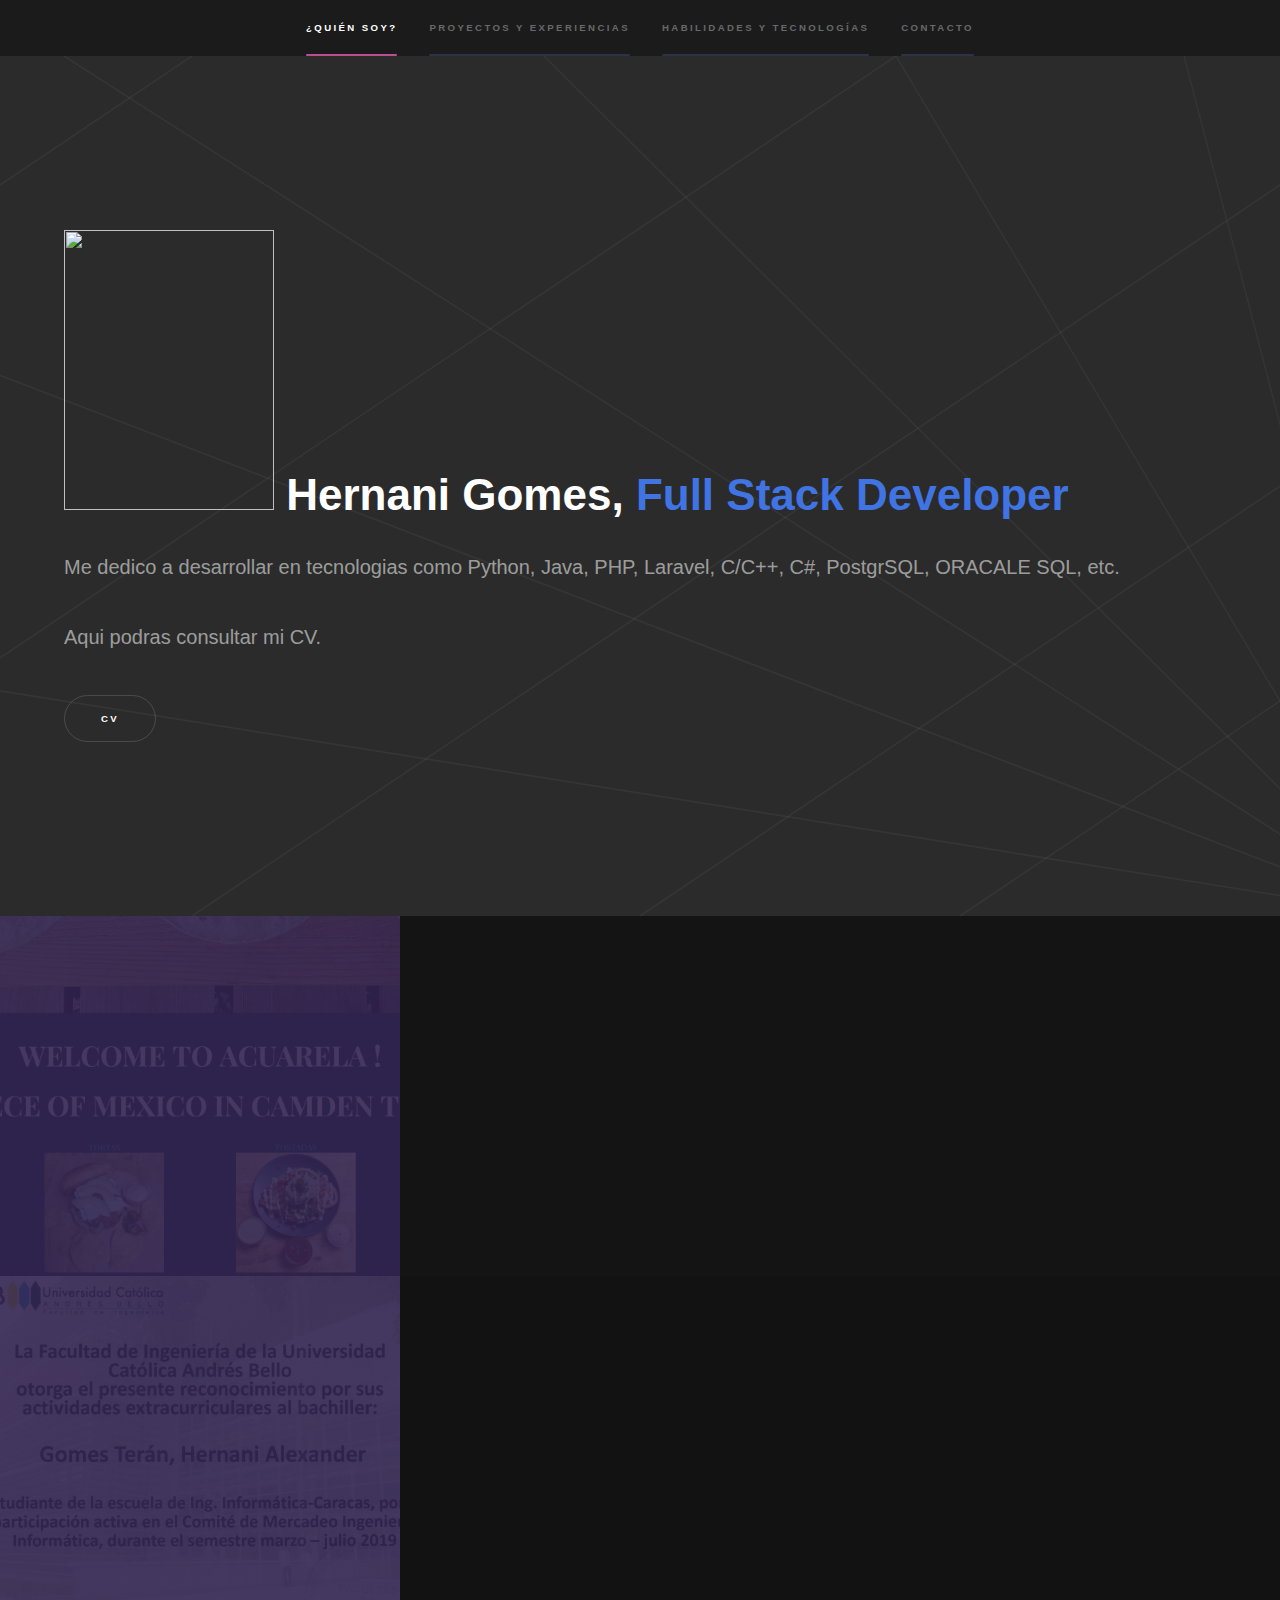
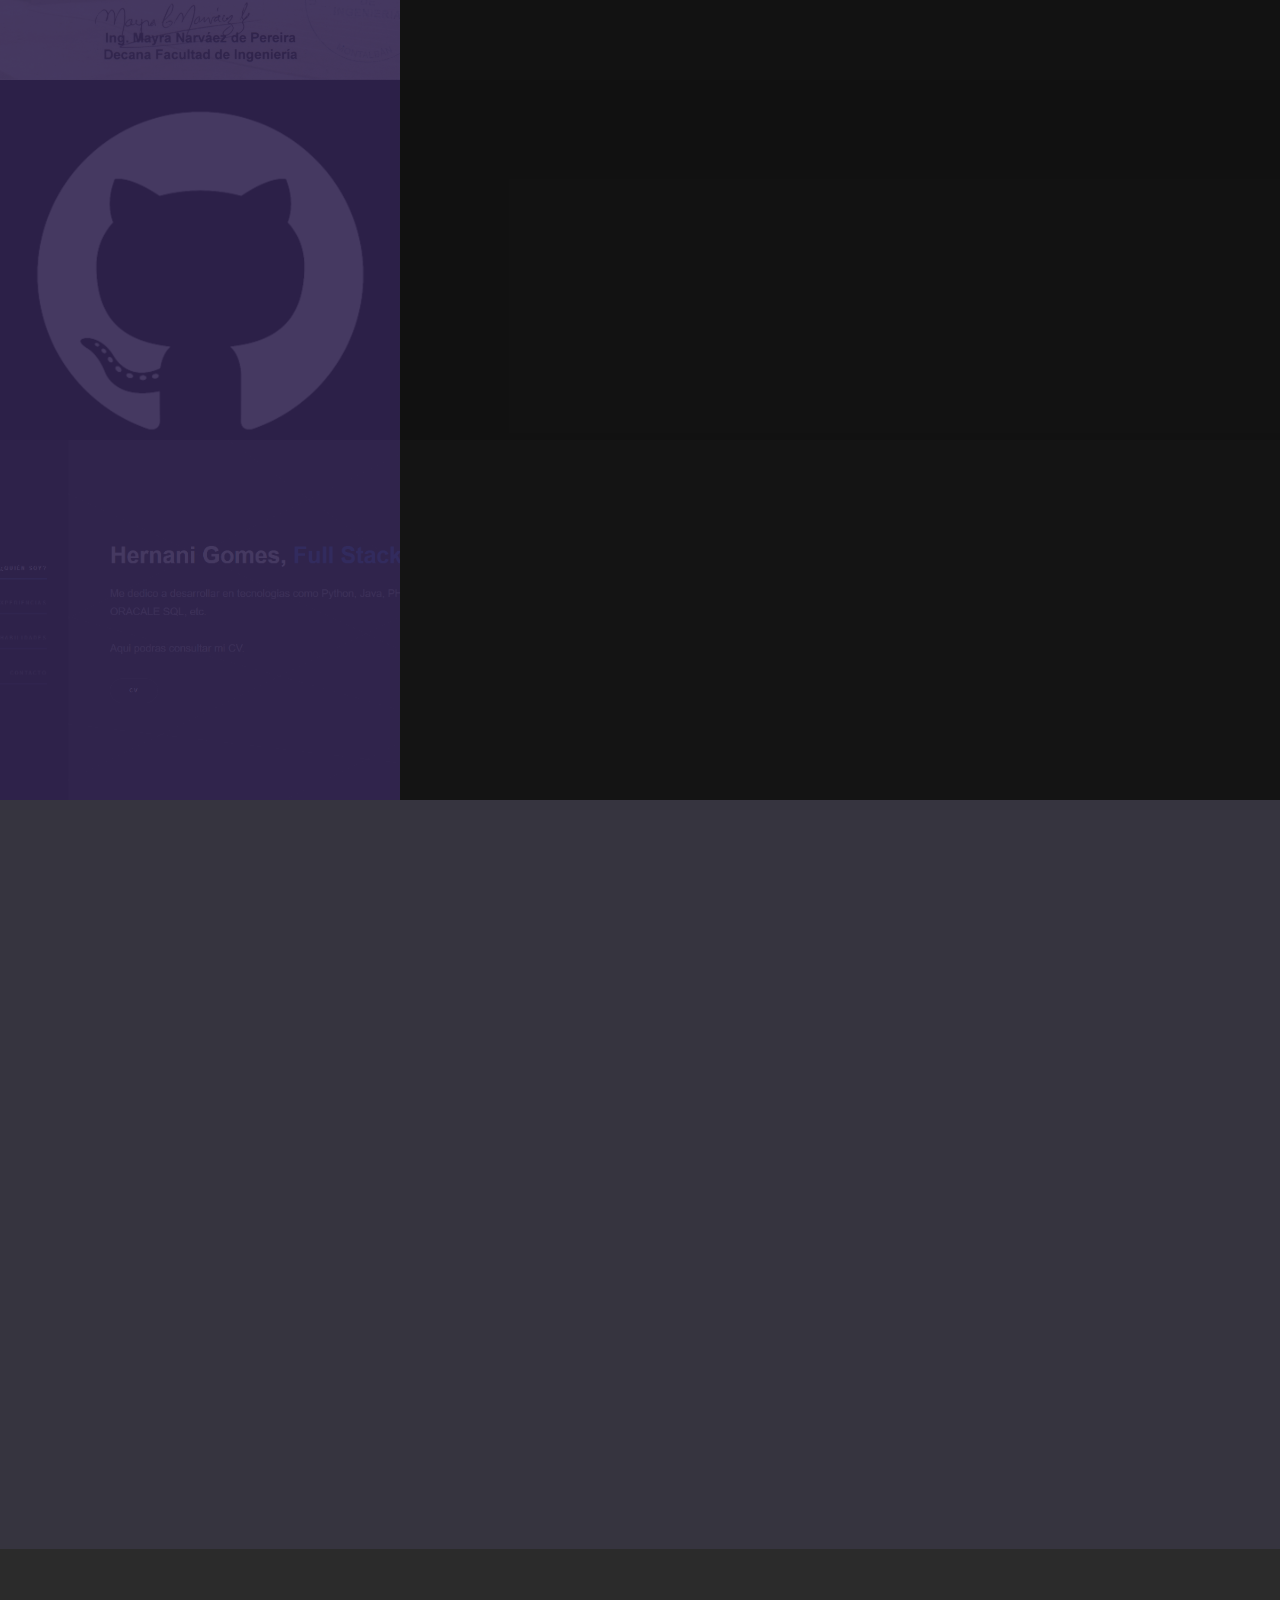
==== index.html @ 210cffc6 "Mi Portafolio" ====
<!DOCTYPE HTML>
<html>
	<head>
		<title>Portafolio Hernani Gomes</title>
		<meta charset="utf-8" />
		<meta name="viewport" content="width=device-width, initial-scale=1, user-scalable=no" />
		<link rel="stylesheet" href="assets/css/main.css" />
		<noscript><link rel="stylesheet" href="assets/css/noscript.css" /></noscript>
		<script src="https://kit.fontawesome.com/86a9fb1129.js" crossorigin="anonymous"></script>
		<link rel="stylesheet" href="https://kit.fontawesome.com/86a9fb1129.css" crossorigin="anonymous">
	</head>
	
	<body class="is-preload">

		<!-- Sidebar -->
			<section id="sidebar">
				<div class="inner">
					<nav>
						<ul>
							<li><a href="#intro">¿Quién Soy?</a></li>
							<li><a href="#one">Proyectos y Experiencias</a></li>
							<li><a href="#two">Habilidades y Tecnologías</a></li>
							<li><a href="#three">Contacto</a></li>
						</ul>
					</nav>
				</div>
			</section>

		<!-- Wrapper -->
			<div id="wrapper">

				<!-- Intro -->
					<section id="intro" class="wrapper style1 fullscreen fade-up">
						<div class="inner">
							<h1><img src="images/edit1.png" width="210" height="280"/> Hernani Gomes, <span style="color: #4074e2;">Full Stack Developer</span></h1>
							<p>Me dedico a desarrollar en tecnologias como Python, Java, PHP, Laravel, C/C++, C#, PostgrSQL, ORACALE SQL, etc.<br />
								<br />Aqui podras consultar mi CV.</p>
							<ul class="actions">
								<li><a href="https://drive.google.com/file/d/1AVigqEh8tmgvZfERS571VkSFJhNwLQXk/view?usp=share_link" class="button scrolly">CV</a></li>
							</ul>
						</div>
					</section>

				<!-- One -->
					<section id="one" class="wrapper style2 spotlights">
						<section>
							<a href="https://acuarelamexicanfood.com/our-menu/" class="image"><img src="images/pic01.png" alt="" data-position="center center" /></a>
							<div class="content">
								<div class="inner">
									<h2>EXPERIENCIA LABORAL</h2>
									<p>● Creación de plantilla de la página e implementación utilizando
										WordPress.<br />● Cambios o mejoras de diseño.<br />● Pruebas de funcionalidad y soporte.</p>
									<ul class="actions">
										<li><a href="https://acuarelamexicanfood.com/our-menu/" class="button">Link</a></li>
									</ul>
								</div>
							</div>
						</section>
						<section>
							<a href="https://drive.google.com/file/d/1l1Yx-4ckhntpm7dyTbCHjA9xAandsKcz/view?usp=share_link" class="image"><img src="images/pic02.jpg" alt="" data-position="top center" /></a>
							<div class="content">
								<div class="inner">
									<h2>EXPERIENCIA EXTRACURRICULAR</h2>
									<p>● Participar y desarrollar actividades (Charlas, Cursos, Clases Magistrales, entre otros) para estudiantes de bachillerato interesados en la ingeniería informática, con el fin de motivarlos a estudiar esta carrera.<br />● Apoyar en la moderación de reuniones para cumplir con los objetivos planteados.<br />● Apoyar en el marketing y la logística de otras agrupaciones de la institución.<br /></p>
									<ul class="actions">
										<li><a href="https://drive.google.com/file/d/1l1Yx-4ckhntpm7dyTbCHjA9xAandsKcz/view?usp=share_link" class="button">Link</a></li>
									</ul>
								</div>
							</div>
						</section>
						<section>
							<a href="https://github.com/heralex98?tab=repositories" class="image"><img src="images/pic03.png" alt="" data-position="25% 25%" /></a>
							<div class="content">
								<div class="inner">
									<h2>Proyectos Universitarios</h2>
									<p>Algunos de mis proyectos desarrollados o en desarrollo para las materias de la carrera de Ingeniería Informática en Universidad Católica Andrés Bello (UCAB).</p>
									<ul class="actions">
										<li><a href="https://github.com/heralex98?tab=repositories" class="button">link</a></li>
									</ul>
								</div>
							</div>
						</section>
						<section>
							<a href="#" class="image"><img src="images/pic04.png" alt="" data-position="25% 25%" /></a>
							<div class="content">
								<div class="inner">
									<h2>Portafolio WEB</h2>
									<p>Portafolio WEB que muestra quien soy, mis experiencias y habilidades.</p>
									<ul class="actions">
										<li><a href="#" class="button">link</a></li>
									</ul>
								</div>
							</div>
						</section>
					</section>

				<!-- Two -->
					<section id="two" class="wrapper style3 fade-up">
						<div class="inner">
							<h2>Habilidades y Tecnologías</h2>
							<p>Estas son algunas de mis habilidades y tecnologías que manejo.</p>
							<div class="features">
								<section>
									<span class="icon solid major fa-solid fa-earth-americas"></span>
									<h3>Desarrollo de Aplicaciones WEB</h3>
									<p>PHP, Laravel, Django, Java Script, ASP.NET.</p>
								</section>
								<section>
									<span class="icon solid major fa-solid fa-window-maximize"></span>
									<h3>Diseño Front-End</h3>
									<p>HTML, CSS, Boostrap, WordPress.</p>
								</section>
								<section>
									<span class="icon solid major fa-solid fa-database"></span>
									<h3>Manejo de Bases de Datos</h3>
									<p>PostgreSQL, Oracle SQL, SQL Server, Spark SQL.</p>
								</section>
								<section>
									<span class="icon solid major fa-desktop"></span>
									<h3>Desarrollo de Aplicaciones</h3>
									<p>Java, C/C++, C#, Python.</p>
								</section>
								<section>
									<span class="icon solid major fa-sharp fa-solid fa-tachograph-digital"></span>
									<h3>Análisis de Datos</h3>
									<p>Power BI y Spark SQL</p>
								</section>
								<section>
									<span class="icon solid major fa-sharp fa-solid fa-toolbox"></span>
									<h3>Otras Herramientas</h3>
									<p>GitHub, LucidChart, Slack, Microsoft Teams.</p>
								</section>
							</div>
						</div>
					</section>

				<!-- Three -->
					<section id="three" class="wrapper style1 fade-up">
						<div class="inner">
							<h2>Contacto</h2>
							<p>Puedes contactarme a través de los siguientes datos y/o enlaces</p>
									<ul class="contact">
										<li>
											<h3>Email</h3>
											<a>hernanigomes15@gmail.com</a>
										</li>
										<li>
											<h3>Teléfono</h3>
											<span>+58 412-9327050</span>
										</li>
										<li>
											<h3>Social</h3>
											<ul class="icons">
												<li><a href="https://github.com/heralex98" class="icon brands fa-github"><span class="label">GitHub</span></a></li>
												<li><a href="https://www.linkedin.com/in/hernani-alexander-gomes-teran/" class="icon brands fa-linkedin-in"><span class="label">LinkedIn</span></a></li>
											</ul>
										</li>
									</ul>
						</div>
					</section>

			</div>

		<!-- Scripts -->
			<script src="assets/js/jquery.min.js"></script>
			<script src="assets/js/jquery.scrollex.min.js"></script>
			<script src="assets/js/jquery.scrolly.min.js"></script>
			<script src="assets/js/browser.min.js"></script>
			<script src="assets/js/breakpoints.min.js"></script>
			<script src="assets/js/util.js"></script>
			<script src="assets/js/main.js"></script>

	</body>
</html>
---- assets/css/main.css ----
@import url(fontawesome-all.min.css);

html, body, div, span, applet, object,
iframe, h1, h2, h3, h4, h5, h6, p, blockquote,
pre, a, abbr, acronym, address, big, cite,
code, del, dfn, em, img, ins, kbd, q, s, samp,
small, strike, strong, sub, sup, tt, var, b,
u, i, center, dl, dt, dd, ol, ul, li, fieldset,
form, label, legend, table, caption, tbody,
tfoot, thead, tr, th, td, article, aside,
canvas, details, embed, figure, figcaption,
footer, header, hgroup, menu, nav, output, ruby,
section, summary, time, mark, audio, video {
	margin: 0;
	padding: 0;
	border: 0;
	font-size: 100%;
	font: inherit;
	vertical-align: baseline;}

article, aside, details, figcaption, figure,
footer, header, hgroup, menu, nav, section {
	display: block;}

body {
	line-height: 1;
}

ol, ul {
	list-style: none;
}

blockquote, q {
	quotes: none;
}

	blockquote:before, blockquote:after, q:before, q:after {
		content: '';
		content: none;
	}

table {
	border-collapse: collapse;
	border-spacing: 0;
}

body {
	-webkit-text-size-adjust: none;
}

mark {
	background-color: transparent;
	color: inherit;
}

input::-moz-focus-inner {
	border: 0;
	padding: 0;
}

input, select, textarea {
	-moz-appearance: none;
	-webkit-appearance: none;
	-ms-appearance: none;
	appearance: none;
}

/* Basic */

	@-ms-viewport {
		width: device-width;
	}

	body {
		-ms-overflow-style: scrollbar;
	}

	@media screen and (max-width: 480px) {

		html, body {
			min-width: 320px;
		}

	}

	html {
		box-sizing: border-box;
	}

	*, *:before, *:after {
		box-sizing: inherit;
	}

	body {
		background: #312450;
	}

		body.is-preload *, body.is-preload *:before, body.is-preload *:after {
			-moz-animation: none !important;
			-webkit-animation: none !important;
			-ms-animation: none !important;
			animation: none !important;
			-moz-transition: none !important;
			-webkit-transition: none !important;
			-ms-transition: none !important;
			transition: none !important;
		}

/* Type */

	body, input, select, textarea {
		color: rgba(255, 255, 255, 0.55);
		font-family: Arial, Helvetica, sans-serif;
		font-size: 16.5pt;
		font-weight: normal;
		line-height: 1.75;
	}

		@media screen and (max-width: 1680px) {

			body, input, select, textarea {
				font-size: 13pt;
			}

		}

		@media screen and (max-width: 1280px) {

			body, input, select, textarea {
				font-size: 12pt;
			}

		}

		@media screen and (max-width: 360px) {

			body, input, select, textarea {
				font-size: 11pt;
			}

		}

	a {
		-moz-transition: color 0.2s ease, border-bottom-color 0.2s ease;
		-webkit-transition: color 0.2s ease, border-bottom-color 0.2s ease;
		-ms-transition: color 0.2s ease, border-bottom-color 0.2s ease;
		transition: color 0.2s ease, border-bottom-color 0.2s ease;
		border-bottom: dotted 1px rgba(255, 255, 255, 0.35);
		color: inherit;
		text-decoration: none;
	}

		a:hover {
			border-bottom-color: transparent;
			color: #ffffff;
		}

	strong, b {
		color: #ffffff;
		font-weight: bold;
	}

	em, i {
		font-style: italic;
	}

	p {
		margin: 0 0 2em 0;
	}

	h1, h2, h3, h4, h5, h6 {
		color: #ffffff;
		font-weight: bold;
		line-height: 1.5;
		margin: 0 0 0.5em 0;
	}

		h1 a, h2 a, h3 a, h4 a, h5 a, h6 a {
			color: inherit;
			text-decoration: none;
		}

	h1 {
		font-size: 2.75em;
	}

		h1.major {
			margin: 0 0 1.3em 0;
			position: relative;
			padding-bottom: 0.35em;
		}

			h1.major:after {
				background-image: -moz-linear-gradient(to right, #5e42a6, #b74e91);
				background-image: -webkit-linear-gradient(to right, #5e42a6, #b74e91);
				background-image: -ms-linear-gradient(to right, #5e42a6, #b74e91);
				background-image: linear-gradient(to right, #5e42a6, #b74e91);
				-moz-transition: max-width 0.2s ease;
				-webkit-transition: max-width 0.2s ease;
				-ms-transition: max-width 0.2s ease;
				transition: max-width 0.2s ease;
				border-radius: 0.2em;
				bottom: 0;
				content: '';
				height: 0.05em;
				position: absolute;
				right: 0;
				width: 100%;
			}

	h2 {
		font-size: 1.75em;
	}

	h3 {
		font-size: 1.1em;
	}

	h4 {
		font-size: 1em;
	}

	h5 {
		font-size: 0.8em;
	}

	h6 {
		font-size: 0.6em;
	}

	@media screen and (max-width: 736px) {

		h1 {
			font-size: 2em;
		}

		h2 {
			font-size: 1.25em;
		}

		h3 {
			font-size: 1em;
		}

		h4 {
			font-size: 0.8em;
		}

		h5 {
			font-size: 0.6em;
		}

		h6 {
			font-size: 0.6em;
		}

	}

	sub {
		font-size: 0.8em;
		position: relative;
		top: 0.5em;
	}

	sup {
		font-size: 0.8em;
		position: relative;
		top: -0.5em;
	}

	blockquote {
		border-left: solid 4px rgba(255, 255, 255, 0.15);
		font-style: italic;
		margin: 0 0 2em 0;
		padding: 0.5em 0 0.5em 2em;
	}

	code {
		background: rgba(255, 255, 255, 0.05);
		border-radius: 0.25em;
		border: solid 1px rgba(255, 255, 255, 0.15);
		font-family: "Courier New", monospace;
		font-size: 0.9em;
		margin: 0 0.25em;
		padding: 0.25em 0.65em;
	}

	pre {
		-webkit-overflow-scrolling: touch;
		font-family: "Courier New", monospace;
		font-size: 0.9em;
		margin: 0 0 2em 0;
	}

		pre code {
			display: block;
			line-height: 1.75em;
			padding: 1em 1.5em;
			overflow-x: auto;
		}

	hr {
		border: 0;
		border-bottom: solid 1px rgba(255, 255, 255, 0.15);
		margin: 2em 0;
	}

		hr.major {
			margin: 3em 0;
		}

	.align-left {
		text-align: left;
	}

	.align-center {
		text-align: center;
	}

	.align-right {
		text-align: right;
	}

/* Row */

	.row {
		display: flex;
		flex-wrap: wrap;
		box-sizing: border-box;
		align-items: stretch;
	}

		.row > * {
			box-sizing: border-box;
		}

		.row.gtr-uniform > * > :last-child {
			margin-bottom: 0;
		}

		.row.aln-left {
			justify-content: flex-start;
		}

		.row.aln-center {
			justify-content: center;
		}

		.row.aln-right {
			justify-content: flex-end;
		}

		.row.aln-top {
			align-items: flex-start;
		}

		.row.aln-middle {
			align-items: center;
		}

		.row.aln-bottom {
			align-items: flex-end;
		}

		.row > .imp {
			order: -1;
		}

		.row > .col-1 {
			width: 8.33333%;
		}

		.row > .off-1 {
			margin-left: 8.33333%;
		}

		.row > .col-2 {
			width: 16.66667%;
		}

		.row > .off-2 {
			margin-left: 16.66667%;
		}

		.row > .col-3 {
			width: 25%;
		}

		.row > .off-3 {
			margin-left: 25%;
		}

		.row > .col-4 {
			width: 33.33333%;
		}

		.row > .off-4 {
			margin-left: 33.33333%;
		}

		.row > .col-5 {
			width: 41.66667%;
		}

		.row > .off-5 {
			margin-left: 41.66667%;
		}

		.row > .col-6 {
			width: 50%;
		}

		.row > .off-6 {
			margin-left: 50%;
		}

		.row > .col-7 {
			width: 58.33333%;
		}

		.row > .off-7 {
			margin-left: 58.33333%;
		}

		.row > .col-8 {
			width: 66.66667%;
		}

		.row > .off-8 {
			margin-left: 66.66667%;
		}

		.row > .col-9 {
			width: 75%;
		}

		.row > .off-9 {
			margin-left: 75%;
		}

		.row > .col-10 {
			width: 83.33333%;
		}

		.row > .off-10 {
			margin-left: 83.33333%;
		}

		.row > .col-11 {
			width: 91.66667%;
		}

		.row > .off-11 {
			margin-left: 91.66667%;
		}

		.row > .col-12 {
			width: 100%;
		}

		.row > .off-12 {
			margin-left: 100%;
		}

		.row.gtr-0 {
			margin-top: 0;
			margin-left: 0em;
		}

			.row.gtr-0 > * {
				padding: 0 0 0 0em;
			}

			.row.gtr-0.gtr-uniform {
				margin-top: 0em;
			}

				.row.gtr-0.gtr-uniform > * {
					padding-top: 0em;
				}

		.row.gtr-25 {
			margin-top: 0;
			margin-left: -0.375em;
		}

			.row.gtr-25 > * {
				padding: 0 0 0 0.375em;
			}

			.row.gtr-25.gtr-uniform {
				margin-top: -0.375em;
			}

				.row.gtr-25.gtr-uniform > * {
					padding-top: 0.375em;
				}

		.row.gtr-50 {
			margin-top: 0;
			margin-left: -0.75em;
		}

			.row.gtr-50 > * {
				padding: 0 0 0 0.75em;
			}

			.row.gtr-50.gtr-uniform {
				margin-top: -0.75em;
			}

				.row.gtr-50.gtr-uniform > * {
					padding-top: 0.75em;
				}

		.row {
			margin-top: 0;
			margin-left: -1.5em;
		}

			.row > * {
				padding: 0 0 0 1.5em;
			}

			.row.gtr-uniform {
				margin-top: -1.5em;
			}

				.row.gtr-uniform > * {
					padding-top: 1.5em;
				}

		.row.gtr-150 {
			margin-top: 0;
			margin-left: -2.25em;
		}

			.row.gtr-150 > * {
				padding: 0 0 0 2.25em;
			}

			.row.gtr-150.gtr-uniform {
				margin-top: -2.25em;
			}

				.row.gtr-150.gtr-uniform > * {
					padding-top: 2.25em;
				}

		.row.gtr-200 {
			margin-top: 0;
			margin-left: -3em;
		}

			.row.gtr-200 > * {
				padding: 0 0 0 3em;
			}

			.row.gtr-200.gtr-uniform {
				margin-top: -3em;
			}

				.row.gtr-200.gtr-uniform > * {
					padding-top: 3em;
				}

		@media screen and (max-width: 1680px) {

			.row {
				display: flex;
				flex-wrap: wrap;
				box-sizing: border-box;
				align-items: stretch;
			}

				.row > * {
					box-sizing: border-box;
				}

				.row.gtr-uniform > * > :last-child {
					margin-bottom: 0;
				}

				.row.aln-left {
					justify-content: flex-start;
				}

				.row.aln-center {
					justify-content: center;
				}

				.row.aln-right {
					justify-content: flex-end;
				}

				.row.aln-top {
					align-items: flex-start;
				}

				.row.aln-middle {
					align-items: center;
				}

				.row.aln-bottom {
					align-items: flex-end;
				}

				.row > .imp-xlarge {
					order: -1;
				}

				.row > .col-1-xlarge {
					width: 8.33333%;
				}

				.row > .off-1-xlarge {
					margin-left: 8.33333%;
				}

				.row > .col-2-xlarge {
					width: 16.66667%;
				}

				.row > .off-2-xlarge {
					margin-left: 16.66667%;
				}

				.row > .col-3-xlarge {
					width: 25%;
				}

				.row > .off-3-xlarge {
					margin-left: 25%;
				}

				.row > .col-4-xlarge {
					width: 33.33333%;
				}

				.row > .off-4-xlarge {
					margin-left: 33.33333%;
				}

				.row > .col-5-xlarge {
					width: 41.66667%;
				}

				.row > .off-5-xlarge {
					margin-left: 41.66667%;
				}

				.row > .col-6-xlarge {
					width: 50%;
				}

				.row > .off-6-xlarge {
					margin-left: 50%;
				}

				.row > .col-7-xlarge {
					width: 58.33333%;
				}

				.row > .off-7-xlarge {
					margin-left: 58.33333%;
				}

				.row > .col-8-xlarge {
					width: 66.66667%;
				}

				.row > .off-8-xlarge {
					margin-left: 66.66667%;
				}

				.row > .col-9-xlarge {
					width: 75%;
				}

				.row > .off-9-xlarge {
					margin-left: 75%;
				}

				.row > .col-10-xlarge {
					width: 83.33333%;
				}

				.row > .off-10-xlarge {
					margin-left: 83.33333%;
				}

				.row > .col-11-xlarge {
					width: 91.66667%;
				}

				.row > .off-11-xlarge {
					margin-left: 91.66667%;
				}

				.row > .col-12-xlarge {
					width: 100%;
				}

				.row > .off-12-xlarge {
					margin-left: 100%;
				}

				.row.gtr-0 {
					margin-top: 0;
					margin-left: 0em;
				}

					.row.gtr-0 > * {
						padding: 0 0 0 0em;
					}

					.row.gtr-0.gtr-uniform {
						margin-top: 0em;
					}

						.row.gtr-0.gtr-uniform > * {
							padding-top: 0em;
						}

				.row.gtr-25 {
					margin-top: 0;
					margin-left: -0.375em;
				}

					.row.gtr-25 > * {
						padding: 0 0 0 0.375em;
					}

					.row.gtr-25.gtr-uniform {
						margin-top: -0.375em;
					}

						.row.gtr-25.gtr-uniform > * {
							padding-top: 0.375em;
						}

				.row.gtr-50 {
					margin-top: 0;
					margin-left: -0.75em;
				}

					.row.gtr-50 > * {
						padding: 0 0 0 0.75em;
					}

					.row.gtr-50.gtr-uniform {
						margin-top: -0.75em;
					}

						.row.gtr-50.gtr-uniform > * {
							padding-top: 0.75em;
						}

				.row {
					margin-top: 0;
					margin-left: -1.5em;
				}

					.row > * {
						padding: 0 0 0 1.5em;
					}

					.row.gtr-uniform {
						margin-top: -1.5em;
					}

						.row.gtr-uniform > * {
							padding-top: 1.5em;
						}

				.row.gtr-150 {
					margin-top: 0;
					margin-left: -2.25em;
				}

					.row.gtr-150 > * {
						padding: 0 0 0 2.25em;
					}

					.row.gtr-150.gtr-uniform {
						margin-top: -2.25em;
					}

						.row.gtr-150.gtr-uniform > * {
							padding-top: 2.25em;
						}

				.row.gtr-200 {
					margin-top: 0;
					margin-left: -3em;
				}

					.row.gtr-200 > * {
						padding: 0 0 0 3em;
					}

					.row.gtr-200.gtr-uniform {
						margin-top: -3em;
					}

						.row.gtr-200.gtr-uniform > * {
							padding-top: 3em;
						}

		}

		@media screen and (max-width: 1280px) {

			.row {
				display: flex;
				flex-wrap: wrap;
				box-sizing: border-box;
				align-items: stretch;
			}

				.row > * {
					box-sizing: border-box;
				}

				.row.gtr-uniform > * > :last-child {
					margin-bottom: 0;
				}

				.row.aln-left {
					justify-content: flex-start;
				}

				.row.aln-center {
					justify-content: center;
				}

				.row.aln-right {
					justify-content: flex-end;
				}

				.row.aln-top {
					align-items: flex-start;
				}

				.row.aln-middle {
					align-items: center;
				}

				.row.aln-bottom {
					align-items: flex-end;
				}

				.row > .imp-large {
					order: -1;
				}

				.row > .col-1-large {
					width: 8.33333%;
				}

				.row > .off-1-large {
					margin-left: 8.33333%;
				}

				.row > .col-2-large {
					width: 16.66667%;
				}

				.row > .off-2-large {
					margin-left: 16.66667%;
				}

				.row > .col-3-large {
					width: 25%;
				}

				.row > .off-3-large {
					margin-left: 25%;
				}

				.row > .col-4-large {
					width: 33.33333%;
				}

				.row > .off-4-large {
					margin-left: 33.33333%;
				}

				.row > .col-5-large {
					width: 41.66667%;
				}

				.row > .off-5-large {
					margin-left: 41.66667%;
				}

				.row > .col-6-large {
					width: 50%;
				}

				.row > .off-6-large {
					margin-left: 50%;
				}

				.row > .col-7-large {
					width: 58.33333%;
				}

				.row > .off-7-large {
					margin-left: 58.33333%;
				}

				.row > .col-8-large {
					width: 66.66667%;
				}

				.row > .off-8-large {
					margin-left: 66.66667%;
				}

				.row > .col-9-large {
					width: 75%;
				}

				.row > .off-9-large {
					margin-left: 75%;
				}

				.row > .col-10-large {
					width: 83.33333%;
				}

				.row > .off-10-large {
					margin-left: 83.33333%;
				}

				.row > .col-11-large {
					width: 91.66667%;
				}

				.row > .off-11-large {
					margin-left: 91.66667%;
				}

				.row > .col-12-large {
					width: 100%;
				}

				.row > .off-12-large {
					margin-left: 100%;
				}

				.row.gtr-0 {
					margin-top: 0;
					margin-left: 0em;
				}

					.row.gtr-0 > * {
						padding: 0 0 0 0em;
					}

					.row.gtr-0.gtr-uniform {
						margin-top: 0em;
					}

						.row.gtr-0.gtr-uniform > * {
							padding-top: 0em;
						}

				.row.gtr-25 {
					margin-top: 0;
					margin-left: -0.375em;
				}

					.row.gtr-25 > * {
						padding: 0 0 0 0.375em;
					}

					.row.gtr-25.gtr-uniform {
						margin-top: -0.375em;
					}

						.row.gtr-25.gtr-uniform > * {
							padding-top: 0.375em;
						}

				.row.gtr-50 {
					margin-top: 0;
					margin-left: -0.75em;
				}

					.row.gtr-50 > * {
						padding: 0 0 0 0.75em;
					}

					.row.gtr-50.gtr-uniform {
						margin-top: -0.75em;
					}

						.row.gtr-50.gtr-uniform > * {
							padding-top: 0.75em;
						}

				.row {
					margin-top: 0;
					margin-left: -1.5em;
				}

					.row > * {
						padding: 0 0 0 1.5em;
					}

					.row.gtr-uniform {
						margin-top: -1.5em;
					}

						.row.gtr-uniform > * {
							padding-top: 1.5em;
						}

				.row.gtr-150 {
					margin-top: 0;
					margin-left: -2.25em;
				}

					.row.gtr-150 > * {
						padding: 0 0 0 2.25em;
					}

					.row.gtr-150.gtr-uniform {
						margin-top: -2.25em;
					}

						.row.gtr-150.gtr-uniform > * {
							padding-top: 2.25em;
						}

				.row.gtr-200 {
					margin-top: 0;
					margin-left: -3em;
				}

					.row.gtr-200 > * {
						padding: 0 0 0 3em;
					}

					.row.gtr-200.gtr-uniform {
						margin-top: -3em;
					}

						.row.gtr-200.gtr-uniform > * {
							padding-top: 3em;
						}

		}

		@media screen and (max-width: 980px) {

			.row {
				display: flex;
				flex-wrap: wrap;
				box-sizing: border-box;
				align-items: stretch;
			}

				.row > * {
					box-sizing: border-box;
				}

				.row.gtr-uniform > * > :last-child {
					margin-bottom: 0;
				}

				.row.aln-left {
					justify-content: flex-start;
				}

				.row.aln-center {
					justify-content: center;
				}

				.row.aln-right {
					justify-content: flex-end;
				}

				.row.aln-top {
					align-items: flex-start;
				}

				.row.aln-middle {
					align-items: center;
				}

				.row.aln-bottom {
					align-items: flex-end;
				}

				.row > .imp-medium {
					order: -1;
				}

				.row > .col-1-medium {
					width: 8.33333%;
				}

				.row > .off-1-medium {
					margin-left: 8.33333%;
				}

				.row > .col-2-medium {
					width: 16.66667%;
				}

				.row > .off-2-medium {
					margin-left: 16.66667%;
				}

				.row > .col-3-medium {
					width: 25%;
				}

				.row > .off-3-medium {
					margin-left: 25%;
				}

				.row > .col-4-medium {
					width: 33.33333%;
				}

				.row > .off-4-medium {
					margin-left: 33.33333%;
				}

				.row > .col-5-medium {
					width: 41.66667%;
				}

				.row > .off-5-medium {
					margin-left: 41.66667%;
				}

				.row > .col-6-medium {
					width: 50%;
				}

				.row > .off-6-medium {
					margin-left: 50%;
				}

				.row > .col-7-medium {
					width: 58.33333%;
				}

				.row > .off-7-medium {
					margin-left: 58.33333%;
				}

				.row > .col-8-medium {
					width: 66.66667%;
				}

				.row > .off-8-medium {
					margin-left: 66.66667%;
				}

				.row > .col-9-medium {
					width: 75%;
				}

				.row > .off-9-medium {
					margin-left: 75%;
				}

				.row > .col-10-medium {
					width: 83.33333%;
				}

				.row > .off-10-medium {
					margin-left: 83.33333%;
				}

				.row > .col-11-medium {
					width: 91.66667%;
				}

				.row > .off-11-medium {
					margin-left: 91.66667%;
				}

				.row > .col-12-medium {
					width: 100%;
				}

				.row > .off-12-medium {
					margin-left: 100%;
				}

				.row.gtr-0 {
					margin-top: 0;
					margin-left: 0em;
				}

					.row.gtr-0 > * {
						padding: 0 0 0 0em;
					}

					.row.gtr-0.gtr-uniform {
						margin-top: 0em;
					}

						.row.gtr-0.gtr-uniform > * {
							padding-top: 0em;
						}

				.row.gtr-25 {
					margin-top: 0;
					margin-left: -0.375em;
				}

					.row.gtr-25 > * {
						padding: 0 0 0 0.375em;
					}

					.row.gtr-25.gtr-uniform {
						margin-top: -0.375em;
					}

						.row.gtr-25.gtr-uniform > * {
							padding-top: 0.375em;
						}

				.row.gtr-50 {
					margin-top: 0;
					margin-left: -0.75em;
				}

					.row.gtr-50 > * {
						padding: 0 0 0 0.75em;
					}

					.row.gtr-50.gtr-uniform {
						margin-top: -0.75em;
					}

						.row.gtr-50.gtr-uniform > * {
							padding-top: 0.75em;
						}

				.row {
					margin-top: 0;
					margin-left: -1.5em;
				}

					.row > * {
						padding: 0 0 0 1.5em;
					}

					.row.gtr-uniform {
						margin-top: -1.5em;
					}

						.row.gtr-uniform > * {
							padding-top: 1.5em;
						}

				.row.gtr-150 {
					margin-top: 0;
					margin-left: -2.25em;
				}

					.row.gtr-150 > * {
						padding: 0 0 0 2.25em;
					}

					.row.gtr-150.gtr-uniform {
						margin-top: -2.25em;
					}

						.row.gtr-150.gtr-uniform > * {
							padding-top: 2.25em;
						}

				.row.gtr-200 {
					margin-top: 0;
					margin-left: -3em;
				}

					.row.gtr-200 > * {
						padding: 0 0 0 3em;
					}

					.row.gtr-200.gtr-uniform {
						margin-top: -3em;
					}

						.row.gtr-200.gtr-uniform > * {
							padding-top: 3em;
						}

		}

		@media screen and (max-width: 736px) {

			.row {
				display: flex;
				flex-wrap: wrap;
				box-sizing: border-box;
				align-items: stretch;
			}

				.row > * {
					box-sizing: border-box;
				}

				.row.gtr-uniform > * > :last-child {
					margin-bottom: 0;
				}

				.row.aln-left {
					justify-content: flex-start;
				}

				.row.aln-center {
					justify-content: center;
				}

				.row.aln-right {
					justify-content: flex-end;
				}

				.row.aln-top {
					align-items: flex-start;
				}

				.row.aln-middle {
					align-items: center;
				}

				.row.aln-bottom {
					align-items: flex-end;
				}

				.row > .imp-small {
					order: -1;
				}

				.row > .col-1-small {
					width: 8.33333%;
				}

				.row > .off-1-small {
					margin-left: 8.33333%;
				}

				.row > .col-2-small {
					width: 16.66667%;
				}

				.row > .off-2-small {
					margin-left: 16.66667%;
				}

				.row > .col-3-small {
					width: 25%;
				}

				.row > .off-3-small {
					margin-left: 25%;
				}

				.row > .col-4-small {
					width: 33.33333%;
				}

				.row > .off-4-small {
					margin-left: 33.33333%;
				}

				.row > .col-5-small {
					width: 41.66667%;
				}

				.row > .off-5-small {
					margin-left: 41.66667%;
				}

				.row > .col-6-small {
					width: 50%;
				}

				.row > .off-6-small {
					margin-left: 50%;
				}

				.row > .col-7-small {
					width: 58.33333%;
				}

				.row > .off-7-small {
					margin-left: 58.33333%;
				}

				.row > .col-8-small {
					width: 66.66667%;
				}

				.row > .off-8-small {
					margin-left: 66.66667%;
				}

				.row > .col-9-small {
					width: 75%;
				}

				.row > .off-9-small {
					margin-left: 75%;
				}

				.row > .col-10-small {
					width: 83.33333%;
				}

				.row > .off-10-small {
					margin-left: 83.33333%;
				}

				.row > .col-11-small {
					width: 91.66667%;
				}

				.row > .off-11-small {
					margin-left: 91.66667%;
				}

				.row > .col-12-small {
					width: 100%;
				}

				.row > .off-12-small {
					margin-left: 100%;
				}

				.row.gtr-0 {
					margin-top: 0;
					margin-left: 0em;
				}

					.row.gtr-0 > * {
						padding: 0 0 0 0em;
					}

					.row.gtr-0.gtr-uniform {
						margin-top: 0em;
					}

						.row.gtr-0.gtr-uniform > * {
							padding-top: 0em;
						}

				.row.gtr-25 {
					margin-top: 0;
					margin-left: -0.375em;
				}

					.row.gtr-25 > * {
						padding: 0 0 0 0.375em;
					}

					.row.gtr-25.gtr-uniform {
						margin-top: -0.375em;
					}

						.row.gtr-25.gtr-uniform > * {
							padding-top: 0.375em;
						}

				.row.gtr-50 {
					margin-top: 0;
					margin-left: -0.75em;
				}

					.row.gtr-50 > * {
						padding: 0 0 0 0.75em;
					}

					.row.gtr-50.gtr-uniform {
						margin-top: -0.75em;
					}

						.row.gtr-50.gtr-uniform > * {
							padding-top: 0.75em;
						}

				.row {
					margin-top: 0;
					margin-left: -1.5em;
				}

					.row > * {
						padding: 0 0 0 1.5em;
					}

					.row.gtr-uniform {
						margin-top: -1.5em;
					}

						.row.gtr-uniform > * {
							padding-top: 1.5em;
						}

				.row.gtr-150 {
					margin-top: 0;
					margin-left: -2.25em;
				}

					.row.gtr-150 > * {
						padding: 0 0 0 2.25em;
					}

					.row.gtr-150.gtr-uniform {
						margin-top: -2.25em;
					}

						.row.gtr-150.gtr-uniform > * {
							padding-top: 2.25em;
						}

				.row.gtr-200 {
					margin-top: 0;
					margin-left: -3em;
				}

					.row.gtr-200 > * {
						padding: 0 0 0 3em;
					}

					.row.gtr-200.gtr-uniform {
						margin-top: -3em;
					}

						.row.gtr-200.gtr-uniform > * {
							padding-top: 3em;
						}

		}

		@media screen and (max-width: 480px) {

			.row {
				display: flex;
				flex-wrap: wrap;
				box-sizing: border-box;
				align-items: stretch;
			}

				.row > * {
					box-sizing: border-box;
				}

				.row.gtr-uniform > * > :last-child {
					margin-bottom: 0;
				}

				.row.aln-left {
					justify-content: flex-start;
				}

				.row.aln-center {
					justify-content: center;
				}

				.row.aln-right {
					justify-content: flex-end;
				}

				.row.aln-top {
					align-items: flex-start;
				}

				.row.aln-middle {
					align-items: center;
				}

				.row.aln-bottom {
					align-items: flex-end;
				}

				.row > .imp-xsmall {
					order: -1;
				}

				.row > .col-1-xsmall {
					width: 8.33333%;
				}

				.row > .off-1-xsmall {
					margin-left: 8.33333%;
				}

				.row > .col-2-xsmall {
					width: 16.66667%;
				}

				.row > .off-2-xsmall {
					margin-left: 16.66667%;
				}

				.row > .col-3-xsmall {
					width: 25%;
				}

				.row > .off-3-xsmall {
					margin-left: 25%;
				}

				.row > .col-4-xsmall {
					width: 33.33333%;
				}

				.row > .off-4-xsmall {
					margin-left: 33.33333%;
				}

				.row > .col-5-xsmall {
					width: 41.66667%;
				}

				.row > .off-5-xsmall {
					margin-left: 41.66667%;
				}

				.row > .col-6-xsmall {
					width: 50%;
				}

				.row > .off-6-xsmall {
					margin-left: 50%;
				}

				.row > .col-7-xsmall {
					width: 58.33333%;
				}

				.row > .off-7-xsmall {
					margin-left: 58.33333%;
				}

				.row > .col-8-xsmall {
					width: 66.66667%;
				}

				.row > .off-8-xsmall {
					margin-left: 66.66667%;
				}

				.row > .col-9-xsmall {
					width: 75%;
				}

				.row > .off-9-xsmall {
					margin-left: 75%;
				}

				.row > .col-10-xsmall {
					width: 83.33333%;
				}

				.row > .off-10-xsmall {
					margin-left: 83.33333%;
				}

				.row > .col-11-xsmall {
					width: 91.66667%;
				}

				.row > .off-11-xsmall {
					margin-left: 91.66667%;
				}

				.row > .col-12-xsmall {
					width: 100%;
				}

				.row > .off-12-xsmall {
					margin-left: 100%;
				}

				.row.gtr-0 {
					margin-top: 0;
					margin-left: 0em;
				}

					.row.gtr-0 > * {
						padding: 0 0 0 0em;
					}

					.row.gtr-0.gtr-uniform {
						margin-top: 0em;
					}

						.row.gtr-0.gtr-uniform > * {
							padding-top: 0em;
						}

				.row.gtr-25 {
					margin-top: 0;
					margin-left: -0.375em;
				}

					.row.gtr-25 > * {
						padding: 0 0 0 0.375em;
					}

					.row.gtr-25.gtr-uniform {
						margin-top: -0.375em;
					}

						.row.gtr-25.gtr-uniform > * {
							padding-top: 0.375em;
						}

				.row.gtr-50 {
					margin-top: 0;
					margin-left: -0.75em;
				}

					.row.gtr-50 > * {
						padding: 0 0 0 0.75em;
					}

					.row.gtr-50.gtr-uniform {
						margin-top: -0.75em;
					}

						.row.gtr-50.gtr-uniform > * {
							padding-top: 0.75em;
						}

				.row {
					margin-top: 0;
					margin-left: -1.5em;
				}

					.row > * {
						padding: 0 0 0 1.5em;
					}

					.row.gtr-uniform {
						margin-top: -1.5em;
					}

						.row.gtr-uniform > * {
							padding-top: 1.5em;
						}

				.row.gtr-150 {
					margin-top: 0;
					margin-left: -2.25em;
				}

					.row.gtr-150 > * {
						padding: 0 0 0 2.25em;
					}

					.row.gtr-150.gtr-uniform {
						margin-top: -2.25em;
					}

						.row.gtr-150.gtr-uniform > * {
							padding-top: 2.25em;
						}

				.row.gtr-200 {
					margin-top: 0;
					margin-left: -3em;
				}

					.row.gtr-200 > * {
						padding: 0 0 0 3em;
					}

					.row.gtr-200.gtr-uniform {
						margin-top: -3em;
					}

						.row.gtr-200.gtr-uniform > * {
							padding-top: 3em;
						}

		}

/* Box */

	.box {
		border-radius: 0.25em;
		border: solid 1px rgba(255, 255, 255, 0.15);
		margin-bottom: 2em;
		padding: 1.5em;
	}

		.box > :last-child,
		.box > :last-child > :last-child,
		.box > :last-child > :last-child > :last-child {
			margin-bottom: 0;
		}

		.box.alt {
			border: 0;
			border-radius: 0;
			padding: 0;
		}

/* Button */

	input[type="submit"],
	input[type="reset"],
	input[type="button"],
	button,
	.button {
		-moz-appearance: none;
		-webkit-appearance: none;
		-ms-appearance: none;
		appearance: none;
		-moz-transition: border-color 0.2s ease;
		-webkit-transition: border-color 0.2s ease;
		-ms-transition: border-color 0.2s ease;
		transition: border-color 0.2s ease;
		background-color: transparent;
		border: solid 1px !important;
		border-color: rgba(255, 255, 255, 0.15) !important;
		border-radius: 3em;
		color: #ffffff !important;
		cursor: pointer;
		display: inline-block;
		font-size: 0.6em;
		font-weight: bold;
		height: calc(4.75em + 2px);
		letter-spacing: 0.25em;
		line-height: 4.75em;
		outline: 0;
		padding: 0 3.75em;
		position: relative;
		text-align: center;
		text-decoration: none;
		text-transform: uppercase;
		white-space: nowrap;
	}

		input[type="submit"]:after,
		input[type="reset"]:after,
		input[type="button"]:after,
		button:after,
		.button:after {
			-moz-transform: scale(0.25);
			-webkit-transform: scale(0.25);
			-ms-transform: scale(0.25);
			transform: scale(0.25);
			pointer-events: none;
			-moz-transition: opacity 0.2s ease, -moz-transform 0.2s ease;
			-webkit-transition: opacity 0.2s ease, -webkit-transform 0.2s ease;
			-ms-transition: opacity 0.2s ease, -ms-transform 0.2s ease;
			transition: opacity 0.2s ease, transform 0.2s ease;
			background: #ffffff;
			border-radius: 3em;
			content: '';
			height: 100%;
			left: 0;
			opacity: 0;
			position: absolute;
			top: 0;
			width: 100%;
		}

		input[type="submit"].icon:before,
		input[type="reset"].icon:before,
		input[type="button"].icon:before,
		button.icon:before,
		.button.icon:before {
			margin-right: 0.75em;
		}

		input[type="submit"].fit,
		input[type="reset"].fit,
		input[type="button"].fit,
		button.fit,
		.button.fit {
			width: 100%;
		}

		input[type="submit"].small,
		input[type="reset"].small,
		input[type="button"].small,
		button.small,
		.button.small {
			font-size: 0.4em;
		}

		input[type="submit"].large,
		input[type="reset"].large,
		input[type="button"].large,
		button.large,
		.button.large {
			font-size: 0.8em;
		}

		input[type="submit"].primary,
		input[type="reset"].primary,
		input[type="button"].primary,
		button.primary,
		.button.primary {
			background-color: #ffffff;
			color: #312450 !important;
		}

			input[type="submit"].primary:after,
			input[type="reset"].primary:after,
			input[type="button"].primary:after,
			button.primary:after,
			.button.primary:after {
				display: none;
			}

		input[type="submit"].disabled, input[type="submit"]:disabled,
		input[type="reset"].disabled,
		input[type="reset"]:disabled,
		input[type="button"].disabled,
		input[type="button"]:disabled,
		button.disabled,
		button:disabled,
		.button.disabled,
		.button:disabled {
			cursor: default;
			opacity: 0.5;
			pointer-events: none;
		}

		input[type="submit"]:hover,
		input[type="reset"]:hover,
		input[type="button"]:hover,
		button:hover,
		.button:hover {
			border-color: rgba(255, 255, 255, 0.55) !important;
		}

			input[type="submit"]:hover:after,
			input[type="reset"]:hover:after,
			input[type="button"]:hover:after,
			button:hover:after,
			.button:hover:after {
				opacity: 0.05;
				-moz-transform: scale(1);
				-webkit-transform: scale(1);
				-ms-transform: scale(1);
				transform: scale(1);
			}

			input[type="submit"]:hover:active,
			input[type="reset"]:hover:active,
			input[type="button"]:hover:active,
			button:hover:active,
			.button:hover:active {
				border-color: #ffffff !important;
			}

				input[type="submit"]:hover:active:after,
				input[type="reset"]:hover:active:after,
				input[type="button"]:hover:active:after,
				button:hover:active:after,
				.button:hover:active:after {
					opacity: 0.1;
				}

/* Features */

	.features {
		display: -moz-flex;
		display: -webkit-flex;
		display: -ms-flex;
		display: flex;
		-moz-flex-wrap: wrap;
		-webkit-flex-wrap: wrap;
		-ms-flex-wrap: wrap;
		flex-wrap: wrap;
		border-radius: 0.25em;
		border: solid 1px rgba(255, 255, 255, 0.15);
		background: rgba(255, 255, 255, 0.05);
		margin: 0 0 2em 0;
	}

		.features section {
			padding: 3.5em 3em 1em 7em ;
			width: 50%;
			border-top: solid 1px rgba(255, 255, 255, 0.15);
			position: relative;
		}

			.features section:nth-child(-n + 2) {
				border-top-width: 0;
			}

			.features section:nth-child(2n) {
				border-left: solid 1px rgba(255, 255, 255, 0.15);
			}

			.features section .icon {
				-moz-transition: opacity 0.5s ease, -moz-transform 0.5s ease;
				-webkit-transition: opacity 0.5s ease, -webkit-transform 0.5s ease;
				-ms-transition: opacity 0.5s ease, -ms-transform 0.5s ease;
				transition: opacity 0.5s ease, transform 0.5s ease;
				-moz-transition-delay: 1s;
				-webkit-transition-delay: 1s;
				-ms-transition-delay: 1s;
				transition-delay: 1s;
				-moz-transform: scale(1);
				-webkit-transform: scale(1);
				-ms-transform: scale(1);
				transform: scale(1);
				position: absolute;
				left: 3em;
				top: 3em;
				opacity: 1;
			}

			.features section:nth-child(1) .icon {
				-moz-transition-delay: 0.15s;
				-webkit-transition-delay: 0.15s;
				-ms-transition-delay: 0.15s;
				transition-delay: 0.15s;
			}

			.features section:nth-child(2) .icon {
				-moz-transition-delay: 0.3s;
				-webkit-transition-delay: 0.3s;
				-ms-transition-delay: 0.3s;
				transition-delay: 0.3s;
			}

			.features section:nth-child(3) .icon {
				-moz-transition-delay: 0.45s;
				-webkit-transition-delay: 0.45s;
				-ms-transition-delay: 0.45s;
				transition-delay: 0.45s;
			}

			.features section:nth-child(4) .icon {
				-moz-transition-delay: 0.6s;
				-webkit-transition-delay: 0.6s;
				-ms-transition-delay: 0.6s;
				transition-delay: 0.6s;
			}

			.features section:nth-child(5) .icon {
				-moz-transition-delay: 0.75s;
				-webkit-transition-delay: 0.75s;
				-ms-transition-delay: 0.75s;
				transition-delay: 0.75s;
			}

			.features section:nth-child(6) .icon {
				-moz-transition-delay: 0.9s;
				-webkit-transition-delay: 0.9s;
				-ms-transition-delay: 0.9s;
				transition-delay: 0.9s;
			}

			.features section:nth-child(7) .icon {
				-moz-transition-delay: 1.05s;
				-webkit-transition-delay: 1.05s;
				-ms-transition-delay: 1.05s;
				transition-delay: 1.05s;
			}

			.features section:nth-child(8) .icon {
				-moz-transition-delay: 1.2s;
				-webkit-transition-delay: 1.2s;
				-ms-transition-delay: 1.2s;
				transition-delay: 1.2s;
			}

			.features section:nth-child(9) .icon {
				-moz-transition-delay: 1.35s;
				-webkit-transition-delay: 1.35s;
				-ms-transition-delay: 1.35s;
				transition-delay: 1.35s;
			}

			.features section:nth-child(10) .icon {
				-moz-transition-delay: 1.5s;
				-webkit-transition-delay: 1.5s;
				-ms-transition-delay: 1.5s;
				transition-delay: 1.5s;
			}

			.features section:nth-child(11) .icon {
				-moz-transition-delay: 1.65s;
				-webkit-transition-delay: 1.65s;
				-ms-transition-delay: 1.65s;
				transition-delay: 1.65s;
			}

			.features section:nth-child(12) .icon {
				-moz-transition-delay: 1.8s;
				-webkit-transition-delay: 1.8s;
				-ms-transition-delay: 1.8s;
				transition-delay: 1.8s;
			}

			.features section:nth-child(13) .icon {
				-moz-transition-delay: 1.95s;
				-webkit-transition-delay: 1.95s;
				-ms-transition-delay: 1.95s;
				transition-delay: 1.95s;
			}

			.features section:nth-child(14) .icon {
				-moz-transition-delay: 2.1s;
				-webkit-transition-delay: 2.1s;
				-ms-transition-delay: 2.1s;
				transition-delay: 2.1s;
			}

			.features section:nth-child(15) .icon {
				-moz-transition-delay: 2.25s;
				-webkit-transition-delay: 2.25s;
				-ms-transition-delay: 2.25s;
				transition-delay: 2.25s;
			}

			.features section:nth-child(16) .icon {
				-moz-transition-delay: 2.4s;
				-webkit-transition-delay: 2.4s;
				-ms-transition-delay: 2.4s;
				transition-delay: 2.4s;
			}

			.features section:nth-child(17) .icon {
				-moz-transition-delay: 2.55s;
				-webkit-transition-delay: 2.55s;
				-ms-transition-delay: 2.55s;
				transition-delay: 2.55s;
			}

			.features section:nth-child(18) .icon {
				-moz-transition-delay: 2.7s;
				-webkit-transition-delay: 2.7s;
				-ms-transition-delay: 2.7s;
				transition-delay: 2.7s;
			}

			.features section:nth-child(19) .icon {
				-moz-transition-delay: 2.85s;
				-webkit-transition-delay: 2.85s;
				-ms-transition-delay: 2.85s;
				transition-delay: 2.85s;
			}

			.features section:nth-child(20) .icon {
				-moz-transition-delay: 3s;
				-webkit-transition-delay: 3s;
				-ms-transition-delay: 3s;
				transition-delay: 3s;
			}

		.features.inactive section .icon {
			-moz-transform: scale(0.5);
			-webkit-transform: scale(0.5);
			-ms-transform: scale(0.5);
			transform: scale(0.5);
			opacity: 0;
		}

		@media screen and (max-width: 980px) {

			.features {
				display: block;
			}

				.features section {
					border-top-width: 1px !important;
					border-left-width: 0 !important;
					width: 100%;
				}

					.features section:first-child {
						border-top-width: 0 !important;
					}

		}

		@media screen and (max-width: 736px) {

			.features section {
				padding: 2.5em 1.5em 0.1em 5.5em ;
			}

				.features section .icon {
					left: 1.5em;
					top: 2em;
				}

		}

		@media screen and (max-width: 480px) {

			.features section {
				padding: 2em 1.5em 0.1em 1.5em ;
			}

				.features section .icon {
					left: 0;
					position: relative;
					top: 0;
				}

		}

/* Form */

	form {
		margin: 0 0 2em 0;
	}

		form > :last-child {
			margin-bottom: 0;
		}

		form > .fields {
			display: -moz-flex;
			display: -webkit-flex;
			display: -ms-flex;
			display: flex;
			-moz-flex-wrap: wrap;
			-webkit-flex-wrap: wrap;
			-ms-flex-wrap: wrap;
			flex-wrap: wrap;
			width: calc(100% + 3em);
			margin: -1.5em 0 2em -1.5em;
		}

			form > .fields > .field {
				-moz-flex-grow: 0;
				-webkit-flex-grow: 0;
				-ms-flex-grow: 0;
				flex-grow: 0;
				-moz-flex-shrink: 0;
				-webkit-flex-shrink: 0;
				-ms-flex-shrink: 0;
				flex-shrink: 0;
				padding: 1.5em 0 0 1.5em;
				width: calc(100% - 1.5em);
			}

				form > .fields > .field.half {
					width: calc(50% - 0.75em);
				}

				form > .fields > .field.third {
					width: calc(100%/3 - 0.5em);
				}

				form > .fields > .field.quarter {
					width: calc(25% - 0.375em);
				}

		@media screen and (max-width: 480px) {

			form > .fields {
				width: calc(100% + 3em);
				margin: -1.5em 0 2em -1.5em;
			}

				form > .fields > .field {
					padding: 1.5em 0 0 1.5em;
					width: calc(100% - 1.5em);
				}

					form > .fields > .field.half {
						width: calc(100% - 1.5em);
					}

					form > .fields > .field.third {
						width: calc(100% - 1.5em);
					}

					form > .fields > .field.quarter {
						width: calc(100% - 1.5em);
					}

		}

	label {
		color: #ffffff;
		font-weight: bold;
		line-height: 1.5;
		margin: 0 0 0.7em 0;
		display: block;
		font-size: 1.1em;
	}

	input[type="text"],
	input[type="password"],
	input[type="email"],
	input[type="tel"],
	select,
	textarea {
		-moz-appearance: none;
		-webkit-appearance: none;
		-ms-appearance: none;
		appearance: none;
		background: rgba(255, 255, 255, 0.05);
		border-radius: 0.25em;
		border: none;
		border: solid 1px rgba(255, 255, 255, 0.15);
		color: inherit;
		display: block;
		outline: 0;
		padding: 0 1em;
		text-decoration: none;
		width: 100%;
	}

		input[type="text"]:invalid,
		input[type="password"]:invalid,
		input[type="email"]:invalid,
		input[type="tel"]:invalid,
		select:invalid,
		textarea:invalid {
			box-shadow: none;
		}

		input[type="text"]:focus,
		input[type="password"]:focus,
		input[type="email"]:focus,
		input[type="tel"]:focus,
		select:focus,
		textarea:focus {
			border-color: #ffffff;
			box-shadow: 0 0 0 1px #ffffff;
		}

	select {
		background-image: url("data:image/svg+xml;charset=utf8,%3Csvg xmlns='http://www.w3.org/2000/svg' width='40' height='40' preserveAspectRatio='none' viewBox='0 0 40 40'%3E%3Cpath d='M9.4,12.3l10.4,10.4l10.4-10.4c0.2-0.2,0.5-0.4,0.9-0.4c0.3,0,0.6,0.1,0.9,0.4l3.3,3.3c0.2,0.2,0.4,0.5,0.4,0.9 c0,0.4-0.1,0.6-0.4,0.9L20.7,31.9c-0.2,0.2-0.5,0.4-0.9,0.4c-0.3,0-0.6-0.1-0.9-0.4L4.3,17.3c-0.2-0.2-0.4-0.5-0.4-0.9 c0-0.4,0.1-0.6,0.4-0.9l3.3-3.3c0.2-0.2,0.5-0.4,0.9-0.4S9.1,12.1,9.4,12.3z' fill='rgba(255, 255, 255, 0.15)' /%3E%3C/svg%3E");
		background-size: 1.25rem;
		background-repeat: no-repeat;
		background-position: calc(100% - 1rem) center;
		height: 2.75em;
		padding-right: 2.75em;
		text-overflow: ellipsis;
	}

		select option {
			color: #ffffff;
			background: #312450;
		}

		select:focus::-ms-value {
			background-color: transparent;
		}

		select::-ms-expand {
			display: none;
		}

	input[type="text"],
	input[type="password"],
	input[type="email"],
	select {
		height: 2.75em;
	}

	textarea {
		padding: 0.75em 1em;
	}

		body.is-ie textarea {
			min-height: 10em;
		}

	input[type="checkbox"],
	input[type="radio"] {
		-moz-appearance: none;
		-webkit-appearance: none;
		-ms-appearance: none;
		appearance: none;
		display: block;
		float: left;
		margin-right: -2em;
		opacity: 0;
		width: 1em;
		z-index: -1;
	}

		input[type="checkbox"] + label,
		input[type="radio"] + label {
			text-decoration: none;
			color: rgba(255, 255, 255, 0.55);
			cursor: pointer;
			display: inline-block;
			font-size: 1em;
			font-weight: normal;
			padding-left: 2.4em;
			padding-right: 0.75em;
			position: relative;
		}

			input[type="checkbox"] + label:before,
			input[type="radio"] + label:before {
				-moz-osx-font-smoothing: grayscale;
				-webkit-font-smoothing: antialiased;
				display: inline-block;
				font-style: normal;
				font-variant: normal;
				text-rendering: auto;
				line-height: 1;
				text-transform: none !important;
				font-family: 'Font Awesome 5 Free';
				font-weight: 900;
			}

			input[type="checkbox"] + label:before,
			input[type="radio"] + label:before {
				background: rgba(255, 255, 255, 0.05);
				border-radius: 0.25em;
				border: solid 1px rgba(255, 255, 255, 0.15);
				content: '';
				display: inline-block;
				font-size: 0.8em;
				height: 2.0625em;
				left: 0;
				line-height: 2.0625em;
				position: absolute;
				text-align: center;
				top: 0;
				width: 2.0625em;
			}

		input[type="checkbox"]:checked + label:before,
		input[type="radio"]:checked + label:before {
			background: #ffffff;
			border-color: #ffffff;
			color: #b74e91;
			content: '\f00c';
		}

		input[type="checkbox"]:focus + label:before,
		input[type="radio"]:focus + label:before {
			border-color: #ffffff;
			box-shadow: 0 0 0 1px #ffffff;
		}

	input[type="checkbox"] + label:before {
		border-radius: 0.25em;
	}

	input[type="radio"] + label:before {
		border-radius: 100%;
	}

	::-webkit-input-placeholder {
		color: rgba(255, 255, 255, 0.35) !important;
		opacity: 1.0;
	}

	:-moz-placeholder {
		color: rgba(255, 255, 255, 0.35) !important;
		opacity: 1.0;
	}

	::-moz-placeholder {
		color: rgba(255, 255, 255, 0.35) !important;
		opacity: 1.0;
	}

	:-ms-input-placeholder {
		color: rgba(255, 255, 255, 0.35) !important;
		opacity: 1.0;
	}

/* Icon */

	.icon {
		text-decoration: none;
		border-bottom: none;
		position: relative;
	}

		.icon:before {
			-moz-osx-font-smoothing: grayscale;
			-webkit-font-smoothing: antialiased;
			display: inline-block;
			font-style: normal;
			font-variant: normal;
			text-rendering: auto;
			line-height: 1;
			text-transform: none !important;
			font-family: 'Font Awesome 5 Free';
			font-weight: 400;
		}

		.icon > .label {
			display: none;
		}

		.icon:before {
			line-height: inherit;
		}

		.icon.solid:before {
			font-weight: 900;
		}

		.icon.brands:before {
			font-family: 'Font Awesome 5 Brands';
		}

		.icon.major {
			width: 2.5em;
			height: 2.5em;
			display: block;
			background: #ffffff;
			border-radius: 100%;
			color: #263266;
			text-align: center;
			line-height: 2.5em;
			margin: 0 0 1.3em 0;
		}

			.icon.major:before {
				font-size: 1.25em;
			}

				.wrapper.style1 .icon.major:before {
					color: #5e42a6;
				}

				.wrapper.style1-alt .icon.major:before {
					color: #493382;
				}

				.wrapper.style2 .icon.major:before {
					color: #5052b5;
				}

				.wrapper.style2-alt .icon.major:before {
					color: #3e4094;
				}

				.wrapper.style3 .icon.major:before {
					color: #0018f0;
				}

				.wrapper.style3-alt .icon.major:before {
					color: #0018f0;
				}

/* Image */

	.image {
		border-radius: 0.25em;
		border: 0;
		display: inline-block;
		position: relative;
	}

		.image img {
			border-radius: 0.25em;
			display: block;
		}

		.image.left, .image.right {
			max-width: 40%;
		}

			.image.left img, .image.right img {
				width: 100%;
			}

		.image.left {
			float: left;
			margin: 0 1.5em 1em 0;
			top: 0.25em;
		}

		.image.right {
			float: right;
			margin: 0 0 1em 1.5em;
			top: 0.25em;
		}

		.image.fit {
			display: block;
			margin: 0 0 2em 0;
			width: 100%;
		}

			.image.fit img {
				width: 100%;
			}

		.image.main {
			display: block;
			margin: 0 0 3em 0;
			width: 100%;
		}

			.image.main img {
				width: 100%;
			}

/* List */

	ol {
		list-style: decimal;
		margin: 0 0 2em 0;
		padding-left: 1.25em;
	}

		ol li {
			padding-left: 0.25em;
		}

	ul {
		list-style: disc;
		margin: 0 0 2em 0;
		padding-left: 1em;
	}

		ul li {
			padding-left: 0.5em;
		}

		ul.alt {
			list-style: none;
			padding-left: 0;
		}

			ul.alt li {
				border-top: solid 1px rgba(255, 255, 255, 0.15);
				padding: 0.5em 0;
			}

				ul.alt li:first-child {
					border-top: 0;
					padding-top: 0;
				}

	dl {
		margin: 0 0 2em 0;
	}

		dl dt {
			display: block;
			font-weight: bold;
			margin: 0 0 1em 0;
		}

		dl dd {
			margin-left: 2em;
		}

/* Actions */

	ul.actions {
		display: -moz-flex;
		display: -webkit-flex;
		display: -ms-flex;
		display: flex;
		cursor: default;
		list-style: none;
		margin-left: -1em;
		padding-left: 0;
	}

		ul.actions li {
			padding: 0 0 0 1em;
			vertical-align: middle;
		}

		ul.actions.special {
			-moz-justify-content: center;
			-webkit-justify-content: center;
			-ms-justify-content: center;
			justify-content: center;
			width: 100%;
			margin-left: 0;
		}

			ul.actions.special li:first-child {
				padding-left: 0;
			}

		ul.actions.stacked {
			-moz-flex-direction: column;
			-webkit-flex-direction: column;
			-ms-flex-direction: column;
			flex-direction: column;
			margin-left: 0;
		}

			ul.actions.stacked li {
				padding: 1.3em 0 0 0;
			}

				ul.actions.stacked li:first-child {
					padding-top: 0;
				}

		ul.actions.fit {
			width: calc(100% + 1em);
		}

			ul.actions.fit li {
				-moz-flex-grow: 1;
				-webkit-flex-grow: 1;
				-ms-flex-grow: 1;
				flex-grow: 1;
				-moz-flex-shrink: 1;
				-webkit-flex-shrink: 1;
				-ms-flex-shrink: 1;
				flex-shrink: 1;
				width: 100%;
			}

				ul.actions.fit li > * {
					width: 100%;
				}

			ul.actions.fit.stacked {
				width: 100%;
			}

		@media screen and (max-width: 480px) {

			ul.actions:not(.fixed) {
				-moz-flex-direction: column;
				-webkit-flex-direction: column;
				-ms-flex-direction: column;
				flex-direction: column;
				margin-left: 0;
				width: 100% !important;
			}

				ul.actions:not(.fixed) li {
					-moz-flex-grow: 1;
					-webkit-flex-grow: 1;
					-ms-flex-grow: 1;
					flex-grow: 1;
					-moz-flex-shrink: 1;
					-webkit-flex-shrink: 1;
					-ms-flex-shrink: 1;
					flex-shrink: 1;
					padding: 1em 0 0 0;
					text-align: center;
					width: 100%;
				}

					ul.actions:not(.fixed) li > * {
						width: 100%;
					}

					ul.actions:not(.fixed) li:first-child {
						padding-top: 0;
					}

					ul.actions:not(.fixed) li input[type="submit"],
					ul.actions:not(.fixed) li input[type="reset"],
					ul.actions:not(.fixed) li input[type="button"],
					ul.actions:not(.fixed) li button,
					ul.actions:not(.fixed) li .button {
						width: 100%;
					}

						ul.actions:not(.fixed) li input[type="submit"].icon:before,
						ul.actions:not(.fixed) li input[type="reset"].icon:before,
						ul.actions:not(.fixed) li input[type="button"].icon:before,
						ul.actions:not(.fixed) li button.icon:before,
						ul.actions:not(.fixed) li .button.icon:before {
							margin-left: -0.5rem;
						}

		}

/* Contact */

	ul.contact {
		list-style: none;
		padding: 0;
	}

		ul.contact > li {
			padding: 0;
			margin: 1.5em 0 0 0;
		}

			ul.contact > li:first-child {
				margin-top: 0;
			}

/* Icons */

	ul.icons {
		cursor: default;
		list-style: none;
		padding-left: 0;
	}

		ul.icons li {
			display: inline-block;
			padding: 0 0.75em 0 0;
		}

			ul.icons li:last-child {
				padding-right: 0;
			}

			ul.icons li > a, ul.icons li > span {
				border: 0;
			}

				ul.icons li > a .label, ul.icons li > span .label {
					display: none;
				}

/* Menu */

	ul.menu {
		list-style: none;
		padding: 0;
	}

		ul.menu > li {
			border-left: solid 1px rgba(255, 255, 255, 0.15);
			display: inline-block;
			line-height: 1;
			margin-left: 1.5em;
			padding: 0 0 0 1.5em;
		}

			ul.menu > li:first-child {
				border-left: 0;
				margin: 0;
				padding-left: 0;
			}

		@media screen and (max-width: 480px) {

			ul.menu > li {
				border-left: 0;
				display: block;
				line-height: inherit;
				margin: 0.5em 0 0 0;
				padding-left: 0;
			}

		}

/* Section/Article */

	section.special, article.special {
		text-align: center;
	}

	header p {
		color: rgba(255, 255, 255, 0.35);
		position: relative;
		margin: 0 0 1.5em 0;
	}

	header h2 + p {
		font-size: 1.25em;
		margin-top: -1em;
		line-height: 1.5em;
	}

	header h3 + p {
		font-size: 1.1em;
		margin-top: -0.8em;
		line-height: 1.5em;
	}

	header h4 + p,
	header h5 + p,
	header h6 + p {
		font-size: 0.9em;
		margin-top: -0.6em;
		line-height: 1.5em;
	}

/* Split */

	.split {
		display: -moz-flex;
		display: -webkit-flex;
		display: -ms-flex;
		display: flex;
	}

		.split > * {
			width: calc(50% - 2.5em);
		}

		.split > :nth-child(2n - 1) {
			padding-right: 2.5em;
			border-right: solid 1px rgba(255, 255, 255, 0.15);
		}

		.split > :nth-child(2n) {
			padding-left: 2.5em;
		}

		.split.style1 > :nth-child(2n - 1) {
			width: calc(66.66666% - 2.5em);
		}

		.split.style1 > :nth-child(2n) {
			width: calc(33.33333% - 2.5em);
		}

		@media screen and (max-width: 1680px) {

			.split > * {
				width: calc(50% - 2em);
			}

			.split > :nth-child(2n - 1) {
				padding-right: 2em;
			}

			.split > :nth-child(2n) {
				padding-left: 2em;
			}

			.split.style1 > :nth-child(2n - 1) {
				width: calc(66.66666% - 2em);
			}

			.split.style1 > :nth-child(2n) {
				width: calc(33.33333% - 2em);
			}

		}

		@media screen and (max-width: 980px) {

			.split {
				display: block;
			}

				.split > * {
					border-top: solid 1px rgba(255, 255, 255, 0.15);
					margin: 4em 0 0 0;
					padding: 4em 0 0 0;
					width: 100% !important;
				}

				.split > :nth-child(2n - 1) {
					border-right: 0;
					padding-right: 0;
				}

				.split > :nth-child(2n) {
					padding-left: 0;
				}

				.split > :first-child {
					border-top: 0;
					margin-top: 0;
					padding-top: 0;
				}

		}

		@media screen and (max-width: 736px) {

			.split > * {
				margin: 3em 0 0 0;
				padding: 3em 0 0 0;
			}

		}

/* Spotlights */

	.spotlights > section {
		display: -moz-flex;
		display: -webkit-flex;
		display: -ms-flex;
		display: flex;
		-moz-flex-direction: row;
		-webkit-flex-direction: row;
		-ms-flex-direction: row;
		flex-direction: row;
		min-height: 22.5em;
	}

		body.is-ie .spotlights > section {
			min-height: 0;
		}

		.spotlights > section > .image {
			background-position: center center;
			background-size: cover;
			border-radius: 0;
			display: block;
			position: relative;
			width: 25em;
		}

			.spotlights > section > .image img {
				border-radius: 0;
				display: block;
			}

			.spotlights > section > .image:before {
				-moz-transition: opacity 1s ease;
				-webkit-transition: opacity 1s ease;
				-ms-transition: opacity 1s ease;
				transition: opacity 1s ease;
				background: rgba(49, 36, 80, 0.9);
				content: '';
				display: block;
				height: 100%;
				left: 0;
				opacity: 0;
				position: absolute;
				top: 0;
				width: 100%;
			}

		.spotlights > section > .content {
			padding: 4em 5em 2em 5em ;
			display: -moz-flex;
			display: -webkit-flex;
			display: -ms-flex;
			display: flex;
			-moz-flex-direction: column;
			-webkit-flex-direction: column;
			-ms-flex-direction: column;
			flex-direction: column;
			-moz-justify-content: center;
			-webkit-justify-content: center;
			-ms-justify-content: center;
			justify-content: center;
			width: 50em;
			-ms-flex: 1;
		}

			.spotlights > section > .content > .inner {
				-moz-transform: translateX(0) translateY(0);
				-webkit-transform: translateX(0) translateY(0);
				-ms-transform: translateX(0) translateY(0);
				transform: translateX(0) translateY(0);
				-moz-transition: opacity 1s ease, -moz-transform 1s ease;
				-webkit-transition: opacity 1s ease, -webkit-transform 1s ease;
				-ms-transition: opacity 1s ease, -ms-transform 1s ease;
				transition: opacity 1s ease, transform 1s ease;
				opacity: 1;
			}

		.spotlights > section:nth-child(2) {
			background-color: rgba(0, 0, 0, 0.05);
		}

		.spotlights > section:nth-child(3) {
			background-color: rgba(0, 0, 0, 0.1);
		}

		.spotlights > section.inactive > .image:before,
		body.is-preload .spotlights > section > .image:before {
			opacity: 1;
		}

		.spotlights > section.inactive > .content > .inner,
		body.is-preload .spotlights > section > .content > .inner {
			-moz-transform: translateX(-1em);
			-webkit-transform: translateX(-1em);
			-ms-transform: translateX(-1em);
			transform: translateX(-1em);
			opacity: 0;
		}

		@media screen and (max-width: 1680px) {

			.spotlights > section > .content {
				padding: 4em 4em 2em 4em ;
			}

		}

		@media screen and (max-width: 980px) {

			.spotlights > section {
				display: block;
			}

				.spotlights > section > .image {
					width: 100%;
					height: 50vh;
				}

				.spotlights > section > .content {
					width: 100%;
				}

				.spotlights > section.inactive > .content > .inner,
				body.is-preload .spotlights > section > .content > .inner {
					-moz-transform: translateY(1em);
					-webkit-transform: translateY(1em);
					-ms-transform: translateY(1em);
					transform: translateY(1em);
				}

		}

		@media screen and (max-width: 736px) {

			.spotlights > section > .image {
				height: 50vh;
				min-height: 15em;
			}

			.spotlights > section > .content {
				padding: 3em 2em 1em 2em ;
			}

		}

/* Table */

	.table-wrapper {
		-webkit-overflow-scrolling: touch;
		overflow-x: auto;
	}

	table {
		margin: 0 0 2em 0;
		width: 100%;
	}

		table tbody tr {
			border: solid 1px rgba(255, 255, 255, 0.15);
			border-left: 0;
			border-right: 0;
		}

			table tbody tr:nth-child(2n + 1) {
				background-color: rgba(255, 255, 255, 0.05);
			}

		table td {
			padding: 0.75em 0.75em;
		}

		table th {
			color: #ffffff;
			font-size: 1em;
			font-weight: bold;
			padding: 0 0.75em 0.75em 0.75em;
			text-align: left;
		}

		table thead {
			border-bottom: solid 2px rgba(255, 255, 255, 0.15);
		}

		table tfoot {
			border-top: solid 2px rgba(255, 255, 255, 0.15);
		}

		table.alt {
			border-collapse: separate;
		}

			table.alt tbody tr td {
				border: solid 1px rgba(255, 255, 255, 0.15);
				border-left-width: 0;
				border-top-width: 0;
			}

				table.alt tbody tr td:first-child {
					border-left-width: 1px;
				}

			table.alt tbody tr:first-child td {
				border-top-width: 1px;
			}

			table.alt thead {
				border-bottom: 0;
			}

			table.alt tfoot {
				border-top: 0;
			}

/* Wrapper */

	.wrapper {
		position: relative;
	}

		.wrapper > .inner {
			padding: 5em 5em 3em 5em ;
			max-width: 100%;
			width: 75em;
		}

			@media screen and (max-width: 1680px) {

				.wrapper > .inner {
					padding: 4em 4em 2em 4em ;
				}

			}

			@media screen and (max-width: 1280px) {

				.wrapper > .inner {
					width: 100%;
				}

			}

			@media screen and (max-width: 736px) {

				.wrapper > .inner {
					padding: 3em 2em 1em 2em ;
				}

			}

		.wrapper.alt {
			background-color: #fff2f2;
		}

		.wrapper.style1 {
			background-color: #2b2b2b;
		}

		.wrapper.style1-alt {
			background-color: #2b2b2b;
		}

		.wrapper.style2 {
			background-color: #141414;
		}

		.wrapper.style2-alt {
			background-color: #2b2b2b;
		}

		.wrapper.style3 {
			background-color: #36343f;
		}

		.wrapper.style3-alt {
			background-color: #ffffff;
		}

		.wrapper.fullscreen {
			display: -moz-flex;
			display: -webkit-flex;
			display: -ms-flex;
			display: flex;
			-moz-flex-direction: column;
			-webkit-flex-direction: column;
			-ms-flex-direction: column;
			flex-direction: column;
			-moz-justify-content: center;
			-webkit-justify-content: center;
			-ms-justify-content: center;
			justify-content: center;
			min-height: 100vh;
		}

			body.is-ie .wrapper.fullscreen {
				height: 100vh;
			}

			@media screen and (max-width: 1280px) {

				.wrapper.fullscreen {
					min-height: calc(100vh - 2.5em);
				}

					body.is-ie .wrapper.fullscreen {
						height: calc(100vh - 2.5em);
					}

			}

			@media screen and (max-width: 736px) {

				.wrapper.fullscreen {
					padding: 2em 0;
					min-height: 0;
				}

					body.is-ie .wrapper.fullscreen {
						height: auto;
					}

			}

		.wrapper.fade-up > .inner {
			-moz-transform: translateY(0);
			-webkit-transform: translateY(0);
			-ms-transform: translateY(0);
			transform: translateY(0);
			-moz-transition: opacity 1s ease, -moz-transform 1s ease;
			-webkit-transition: opacity 1s ease, -webkit-transform 1s ease;
			-ms-transition: opacity 1s ease, -ms-transform 1s ease;
			transition: opacity 1s ease, transform 1s ease;
			opacity: 1.0;
		}

		.wrapper.fade-up.inactive > .inner,
		body.is-preload .wrapper.fade-up > .inner {
			opacity: 0;
			-moz-transform: translateY(1em);
			-webkit-transform: translateY(1em);
			-ms-transform: translateY(1em);
			transform: translateY(1em);
		}

		.wrapper.fade-down > .inner {
			-moz-transform: translateY(0);
			-webkit-transform: translateY(0);
			-ms-transform: translateY(0);
			transform: translateY(0);
			-moz-transition: opacity 1s ease, -moz-transform 1s ease;
			-webkit-transition: opacity 1s ease, -webkit-transform 1s ease;
			-ms-transition: opacity 1s ease, -ms-transform 1s ease;
			transition: opacity 1s ease, transform 1s ease;
			opacity: 1.0;
		}

		.wrapper.fade-down.inactive > .inner,
		body.is-preload .wrapper.fade-down > .inner {
			opacity: 0;
			-moz-transform: translateY(-1em);
			-webkit-transform: translateY(-1em);
			-ms-transform: translateY(-1em);
			transform: translateY(-1em);
		}

		.wrapper.fade > .inner {
			-moz-transition: opacity 1s ease;
			-webkit-transition: opacity 1s ease;
			-ms-transition: opacity 1s ease;
			transition: opacity 1s ease;
			opacity: 1.0;
		}

		.wrapper.fade.inactive > .inner,
		body.is-preload .wrapper.fade > .inner {
			opacity: 0;
		}

/* Header */

	#header {
		display: -moz-flex;
		display: -webkit-flex;
		display: -ms-flex;
		display: flex;
		background-color: #5e42a6;
		cursor: default;
		padding: 1.75em 2em;
	}

		#header > .title {
			border: 0;
			color: #ffffff;
			display: block;
			font-size: 1.25em;
			font-weight: bold;
		}

		#header > nav {
			-moz-flex: 1;
			-webkit-flex: 1;
			-ms-flex: 1;
			flex: 1;
			text-align: right;
		}

			#header > nav > ul {
				margin: 0;
				padding: 0;
			}

				#header > nav > ul > li {
					display: inline-block;
					margin-left: 1.75em;
					padding: 0;
					vertical-align: middle;
				}

					#header > nav > ul > li:first-child {
						margin-left: 0;
					}

					#header > nav > ul > li a {
						border: 0;
						color: rgba(255, 255, 255, 0.35);
						display: inline-block;
						font-size: 0.6em;
						font-weight: bold;
						letter-spacing: 0.25em;
						text-transform: uppercase;
					}

						#header > nav > ul > li a:hover {
							color: rgba(255, 255, 255, 0.55);
						}

						#header > nav > ul > li a.active {
							color: #ffffff;
						}

		@media screen and (max-width: 736px) {

			#header {
				padding: 1em 2em;
			}

		}

		@media screen and (max-width: 480px) {

			#header {
				display: block;
				padding: 0 2em;
				text-align: left;
			}

				#header .title {
					font-size: 1.25em;
					padding: 1em 0;
				}

				#header > nav {
					border-top: solid 1px rgba(255, 255, 255, 0.15);
					text-align: inherit;
				}

					#header > nav > ul > li {
						margin-left: 1.5em;
					}

						#header > nav > ul > li a {
							height: 6em;
							line-height: 6em;
						}

		}

/* Wrapper (main) */

	#sidebar + #wrapper {
		margin-left: 18em;
	}

		@media screen and (max-width: 1280px) {

			#sidebar + #wrapper {
				margin-left: 0;
				padding-top: 3.5em;
			}

		}

		@media screen and (max-width: 736px) {

			#sidebar + #wrapper {
				padding-top: 0;
			}

		}

	#header + #wrapper > .wrapper > .inner {
		margin: 0 auto;
	}

/* Footer */

	#sidebar + #wrapper + #footer {
		margin-left: 18em;
	}

		@media screen and (max-width: 1280px) {

			#sidebar + #wrapper + #footer {
				margin-left: 0;
			}

		}

	#footer > .inner a {
		border-bottom-color: rgba(255, 255, 255, 0.15);
	}

		#footer > .inner a:hover {
			border-bottom-color: transparent;
		}

	#footer > .inner .menu {
		font-size: 0.8em;
		color: rgba(255, 255, 255, 0.15);
	}

	#header + #wrapper + #footer > .inner {
		margin: 0 auto;
	}

/* Sidebar */

	#sidebar {
		padding: 2.5em 2.5em 0.5em 2.5em ;
		background: #1b1b1b;
		cursor: default;
		height: 100vh;
		left: 0;
		overflow-x: hidden;
		overflow-y: auto;
		position: fixed;
		text-align: right;
		top: 0;
		width: 18em;
		z-index: 10000;
	}

		#sidebar > .inner {
			display: -moz-flex;
			display: -webkit-flex;
			display: -ms-flex;
			display: flex;
			-moz-flex-direction: column;
			-webkit-flex-direction: column;
			-ms-flex-direction: column;
			flex-direction: column;
			-moz-justify-content: center;
			-webkit-justify-content: center;
			-ms-justify-content: center;
			justify-content: center;
			-moz-transform: translateY(0);
			-webkit-transform: translateY(0);
			-ms-transform: translateY(0);
			transform: translateY(0);
			-moz-transition: opacity 1s ease;
			-webkit-transition: opacity 1s ease;
			-ms-transition: opacity 1s ease;
			transition: opacity 1s ease;
			min-height: 100%;
			opacity: 1;
			width: 100%;
		}

			body.is-ie #sidebar > .inner {
				height: 100%;
			}

		#sidebar nav > ul {
			list-style: none;
			padding: 0;
		}

			#sidebar nav > ul > li {
				-moz-transform: translateY(0);
				-webkit-transform: translateY(0);
				-ms-transform: translateY(0);
				transform: translateY(0);
				-moz-transition: opacity 0.15s ease, -moz-transform 0.75s ease;
				-webkit-transition: opacity 0.15s ease, -webkit-transform 0.75s ease;
				-ms-transition: opacity 0.15s ease, -ms-transform 0.75s ease;
				transition: opacity 0.15s ease, transform 0.75s ease;
				margin: 1.5em 0 0 0;
				opacity: 1;
				padding: 0;
				position: relative;
			}

				#sidebar nav > ul > li:first-child {
					margin: 0;
				}

				#sidebar nav > ul > li:nth-child(1) {
					-moz-transition-delay: 0.45s;
					-webkit-transition-delay: 0.45s;
					-ms-transition-delay: 0.45s;
					transition-delay: 0.45s;
				}

				#sidebar nav > ul > li:nth-child(2) {
					-moz-transition-delay: 0.65s;
					-webkit-transition-delay: 0.65s;
					-ms-transition-delay: 0.65s;
					transition-delay: 0.65s;
				}

				#sidebar nav > ul > li:nth-child(3) {
					-moz-transition-delay: 0.85s;
					-webkit-transition-delay: 0.85s;
					-ms-transition-delay: 0.85s;
					transition-delay: 0.85s;
				}

				#sidebar nav > ul > li:nth-child(4) {
					-moz-transition-delay: 1.05s;
					-webkit-transition-delay: 1.05s;
					-ms-transition-delay: 1.05s;
					transition-delay: 1.05s;
				}

				#sidebar nav > ul > li:nth-child(5) {
					-moz-transition-delay: 1.25s;
					-webkit-transition-delay: 1.25s;
					-ms-transition-delay: 1.25s;
					transition-delay: 1.25s;
				}

				#sidebar nav > ul > li:nth-child(6) {
					-moz-transition-delay: 1.45s;
					-webkit-transition-delay: 1.45s;
					-ms-transition-delay: 1.45s;
					transition-delay: 1.45s;
				}

				#sidebar nav > ul > li:nth-child(7) {
					-moz-transition-delay: 1.65s;
					-webkit-transition-delay: 1.65s;
					-ms-transition-delay: 1.65s;
					transition-delay: 1.65s;
				}

				#sidebar nav > ul > li:nth-child(8) {
					-moz-transition-delay: 1.85s;
					-webkit-transition-delay: 1.85s;
					-ms-transition-delay: 1.85s;
					transition-delay: 1.85s;
				}

				#sidebar nav > ul > li:nth-child(9) {
					-moz-transition-delay: 2.05s;
					-webkit-transition-delay: 2.05s;
					-ms-transition-delay: 2.05s;
					transition-delay: 2.05s;
				}

				#sidebar nav > ul > li:nth-child(10) {
					-moz-transition-delay: 2.25s;
					-webkit-transition-delay: 2.25s;
					-ms-transition-delay: 2.25s;
					transition-delay: 2.25s;
				}

				#sidebar nav > ul > li:nth-child(11) {
					-moz-transition-delay: 2.45s;
					-webkit-transition-delay: 2.45s;
					-ms-transition-delay: 2.45s;
					transition-delay: 2.45s;
				}

				#sidebar nav > ul > li:nth-child(12) {
					-moz-transition-delay: 2.65s;
					-webkit-transition-delay: 2.65s;
					-ms-transition-delay: 2.65s;
					transition-delay: 2.65s;
				}

				#sidebar nav > ul > li:nth-child(13) {
					-moz-transition-delay: 2.85s;
					-webkit-transition-delay: 2.85s;
					-ms-transition-delay: 2.85s;
					transition-delay: 2.85s;
				}

				#sidebar nav > ul > li:nth-child(14) {
					-moz-transition-delay: 3.05s;
					-webkit-transition-delay: 3.05s;
					-ms-transition-delay: 3.05s;
					transition-delay: 3.05s;
				}

				#sidebar nav > ul > li:nth-child(15) {
					-moz-transition-delay: 3.25s;
					-webkit-transition-delay: 3.25s;
					-ms-transition-delay: 3.25s;
					transition-delay: 3.25s;
				}

				#sidebar nav > ul > li:nth-child(16) {
					-moz-transition-delay: 3.45s;
					-webkit-transition-delay: 3.45s;
					-ms-transition-delay: 3.45s;
					transition-delay: 3.45s;
				}

				#sidebar nav > ul > li:nth-child(17) {
					-moz-transition-delay: 3.65s;
					-webkit-transition-delay: 3.65s;
					-ms-transition-delay: 3.65s;
					transition-delay: 3.65s;
				}

				#sidebar nav > ul > li:nth-child(18) {
					-moz-transition-delay: 3.85s;
					-webkit-transition-delay: 3.85s;
					-ms-transition-delay: 3.85s;
					transition-delay: 3.85s;
				}

				#sidebar nav > ul > li:nth-child(19) {
					-moz-transition-delay: 4.05s;
					-webkit-transition-delay: 4.05s;
					-ms-transition-delay: 4.05s;
					transition-delay: 4.05s;
				}

				#sidebar nav > ul > li:nth-child(20) {
					-moz-transition-delay: 4.25s;
					-webkit-transition-delay: 4.25s;
					-ms-transition-delay: 4.25s;
					transition-delay: 4.25s;
				}

		#sidebar nav a {
			-moz-transition: color 0.2s ease;
			-webkit-transition: color 0.2s ease;
			-ms-transition: color 0.2s ease;
			transition: color 0.2s ease;
			border: 0;
			color: rgba(255, 255, 255, 0.35);
			display: block;
			font-size: 0.6em;
			font-weight: bold;
			letter-spacing: 0.25em;
			line-height: 1.75;
			outline: 0;
			padding: 1.35em 0;
			position: relative;
			text-decoration: none;
			text-transform: uppercase;
		}

			#sidebar nav a:before, #sidebar nav a:after {
				border-radius: 0.2em;
				bottom: 0;
				content: '';
				height: 0.2em;
				position: absolute;
				right: 0;
				width: 100%;
			}

			#sidebar nav a:before {
				background: #2e3249;
			}

			#sidebar nav a:after {
				background-image: -moz-linear-gradient(to right, #8bb1dd, #4074e2);
				background-image: -webkit-linear-gradient(to right, #8bb1dd, #4074e2);
				background-image: -ms-linear-gradient(to right, #8bb1dd, #4074e2);
				background-image: linear-gradient(to right, #8bb1dd, #4074e2);
				-moz-transition: max-width 0.2s ease;
				-webkit-transition: max-width 0.2s ease;
				-ms-transition: max-width 0.2s ease;
				transition: max-width 0.2s ease;
				max-width: 0;
			}

			#sidebar nav a:hover {
				color: rgba(255, 255, 255, 0.55);
			}

			#sidebar nav a.active {
				color: #ffffff;
			}

				#sidebar nav a.active:after {
					max-width: 100%;
				}

		body.is-preload #sidebar > .inner {
			opacity: 0;
		}

		body.is-preload #sidebar nav ul li {
			-moz-transform: translateY(2em);
			-webkit-transform: translateY(2em);
			-ms-transform: translateY(2em);
			transform: translateY(2em);
			opacity: 0;
		}

		@media screen and (max-width: 1280px) {

			#sidebar {
				height: 3.5em;
				left: 0;
				line-height: 3.5em;
				overflow: hidden;
				padding: 0;
				text-align: center;
				top: 0;
				width: 100%;
			}

				#sidebar > .inner {
					-moz-flex-direction: row;
					-webkit-flex-direction: row;
					-ms-flex-direction: row;
					flex-direction: row;
					-moz-align-items: -moz-stretch;
					-webkit-align-items: -webkit-stretch;
					-ms-align-items: -ms-stretch;
					align-items: stretch;
					height: inherit;
					line-height: inherit;
				}

				#sidebar nav {
					height: inherit;
					line-height: inherit;
				}

					#sidebar nav ul {
						display: -moz-flex;
						display: -webkit-flex;
						display: -ms-flex;
						display: flex;
						height: inherit;
						line-height: inherit;
						margin: 0;
					}

						#sidebar nav ul li {
							display: block;
							height: inherit;
							line-height: inherit;
							margin: 0 0 0 2em;
							padding: 0;
						}

					#sidebar nav a {
						height: inherit;
						line-height: inherit;
						padding: 0;
					}

						#sidebar nav a:after {
							background-image: none;
							background-color: #b74e91;
						}

		}

		@media screen and (max-width: 736px) {

			#sidebar {
				display: none;
			}

		}

/* Intro */

	#intro {
		background-attachment: fixed;
		background-image: url("images/intro.svg");
		background-position: top right;
		background-repeat: no-repeat;
		background-size: 100% 100%;
	}

		#intro p {
			font-size: 1.25em;
		}

			@media screen and (max-width: 980px) {

				#intro p br {
					display: none;
				}

			}

			@media screen and (max-width: 736px) {

				#intro p {
					font-size: 1em;
				}

			}

		@media screen and (max-width: 1280px) {

			#intro {
				background-attachment: scroll;
			}

		}
---- assets/css/noscript.css ----
/* Spotlights */

	.spotlights > section > .image:before {
		opacity: 0 !important;
	}

	.spotlights > section > .content > .inner {
		-moz-transform: none !important;
		-webkit-transform: none !important;
		-ms-transform: none !important;
		transform: none !important;
		opacity: 1 !important;
	}

/* Wrapper */

	.wrapper > .inner {
		opacity: 1 !important;
		-moz-transform: none !important;
		-webkit-transform: none !important;
		-ms-transform: none !important;
		transform: none !important;
	}

/* Sidebar */

	#sidebar > .inner {
		opacity: 1 !important;
	}

	#sidebar nav > ul > li {
		-moz-transform: none !important;
		-webkit-transform: none !important;
		-ms-transform: none !important;
		transform: none !important;
		opacity: 1 !important;
	}
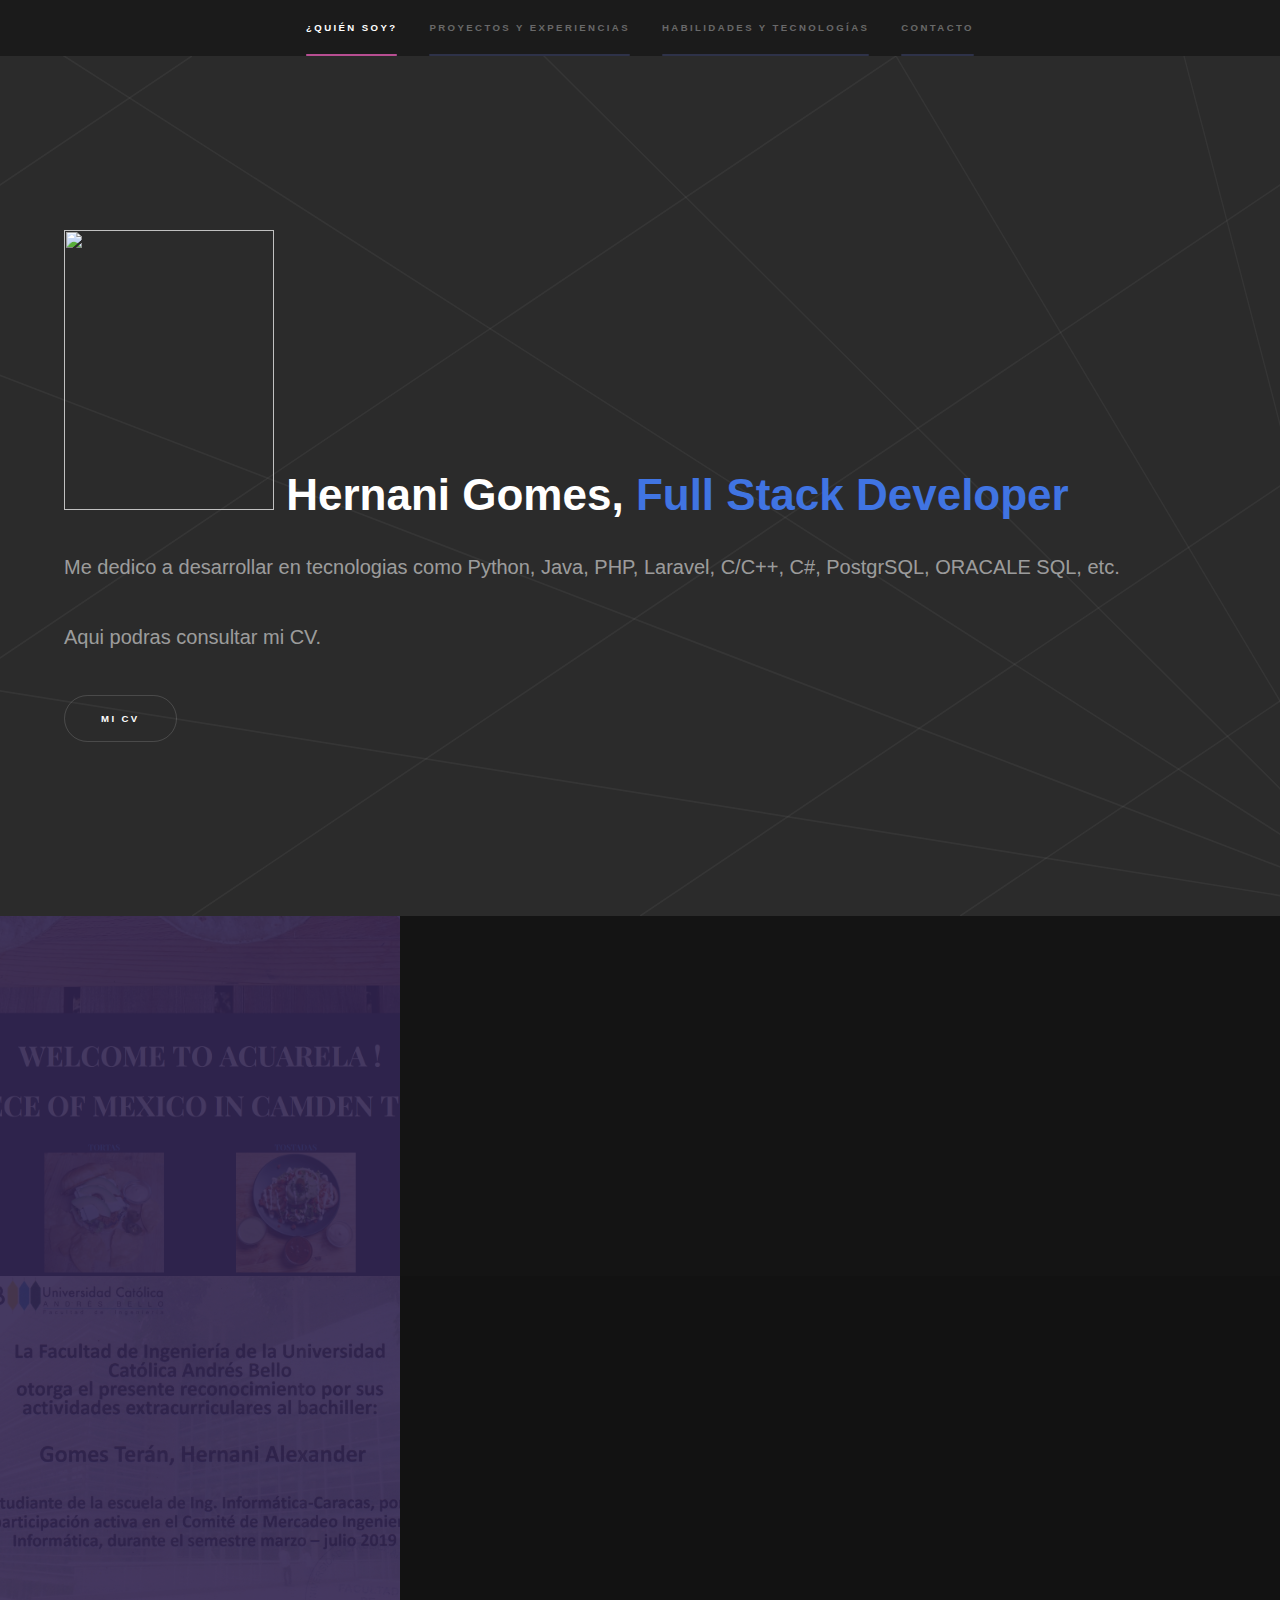
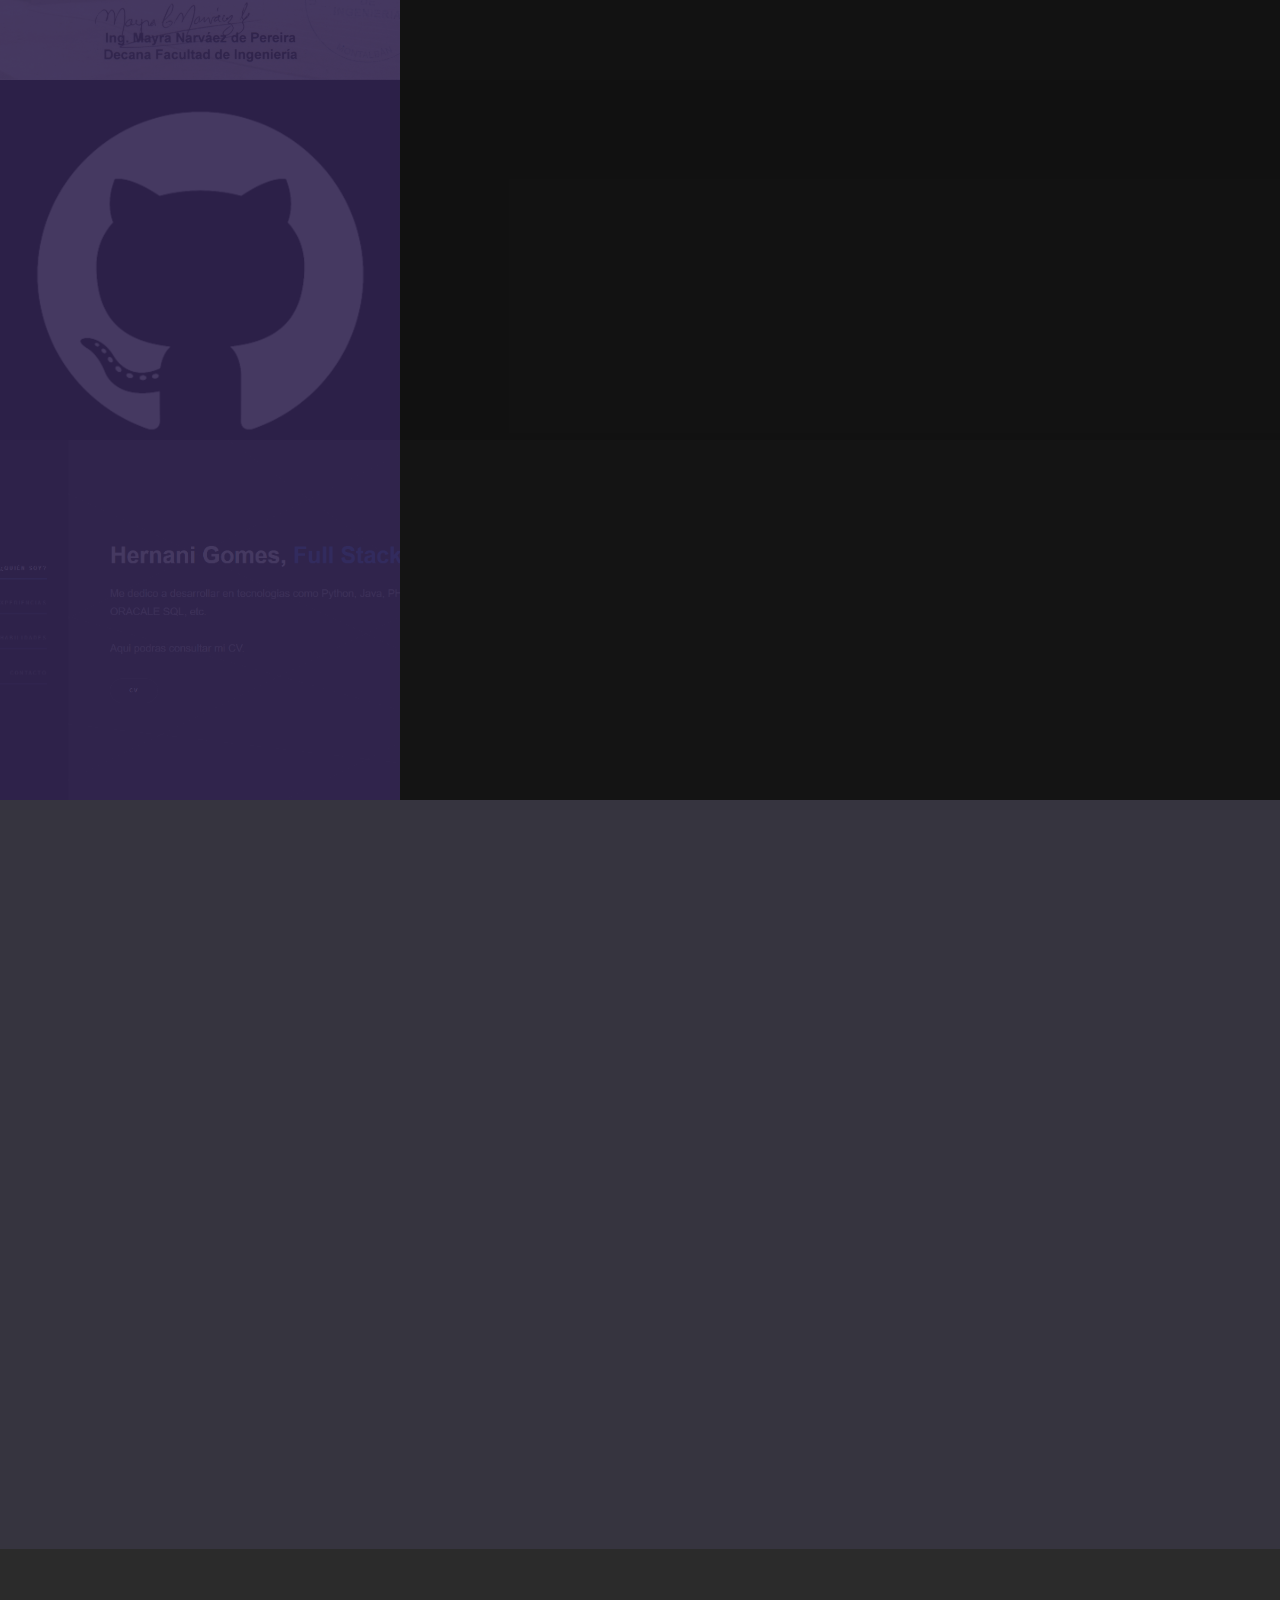
==== commit d6b867a5: "." ====
--- a/index.html
+++ b/index.html
@@ -36,7 +36,7 @@
 							<p>Me dedico a desarrollar en tecnologias como Python, Java, PHP, Laravel, C/C++, C#, PostgrSQL, ORACALE SQL, etc.<br />
 								<br />Aqui podras consultar mi CV.</p>
 							<ul class="actions">
-								<li><a href="https://drive.google.com/file/d/1AVigqEh8tmgvZfERS571VkSFJhNwLQXk/view?usp=share_link" class="button scrolly">CV</a></li>
+								<li><a href="https://drive.google.com/file/d/1AVigqEh8tmgvZfERS571VkSFJhNwLQXk/view?usp=share_link" class="button scrolly">Mi CV</a></li>
 							</ul>
 						</div>
 					</section>
